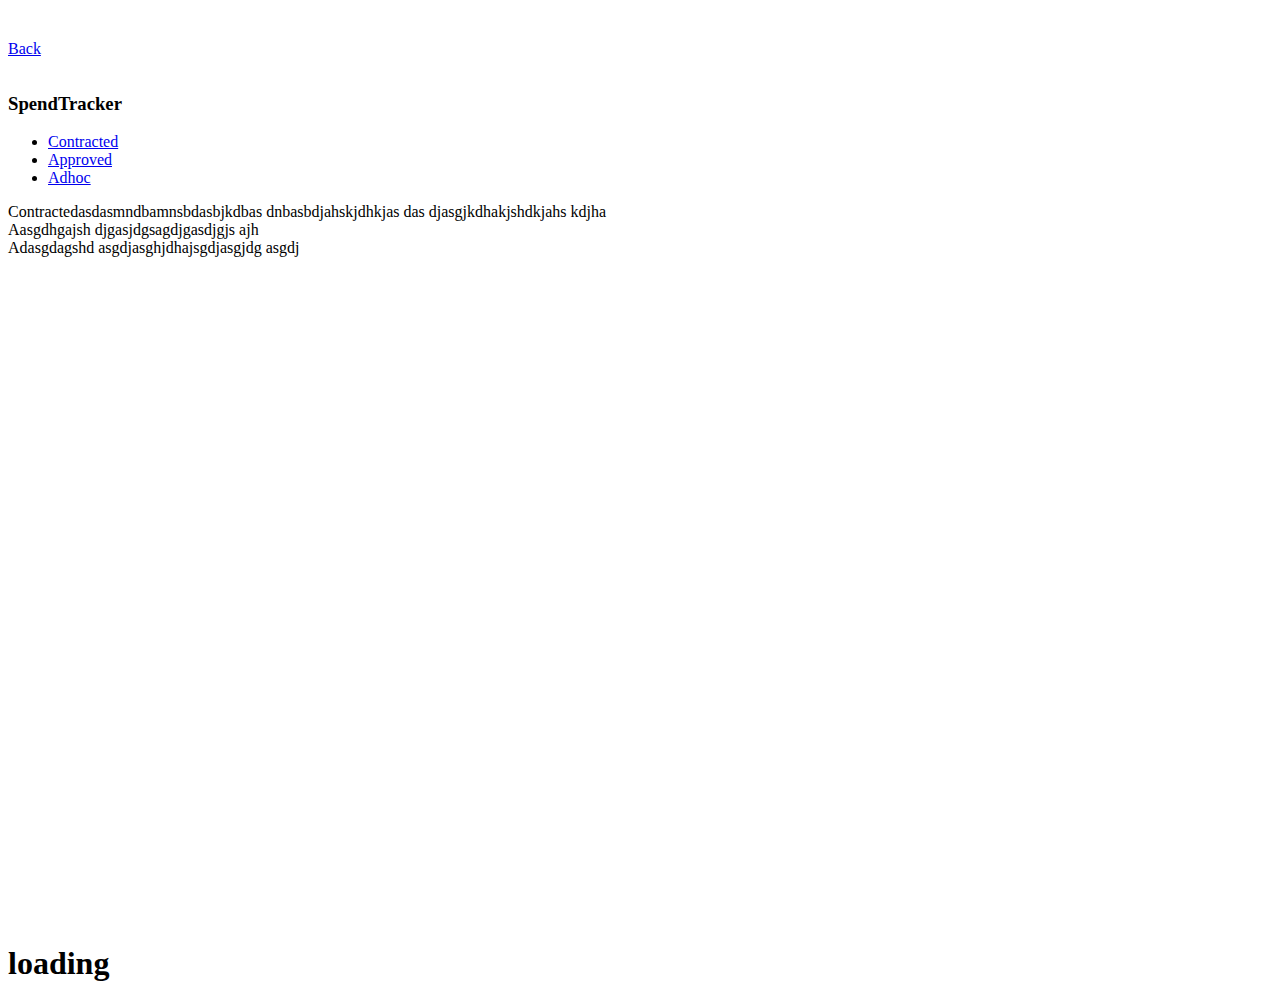
==== index - Copy.html @ c21737e9 "Transition Fist commit" ====
<!DOCTYPE html>
<html>
<head>
  <meta charset="utf-8">
  <meta name="viewport" content="initial-scale=1.0, user-scalable=no">
  <meta name="apple-mobile-web-app-capable" content="yes">
  <meta name="apple-mobile-web-app-status-bar-style" content="black">
  <title></title>
  
  
  
  <link rel="stylesheet" href="https://d10ajoocuyu32n.cloudfront.net/mobile/1.3.1/jquery.mobile-1.3.1.min.css">
  
  <!-- Extra Codiqa features -->
  <link rel="stylesheet" href="css/codiqa.ext.css">
  <link rel="stylesheet" type="text/css" href="css/jquery-ui.css" />
  
  <!-- jQuery and jQuery Mobile -->
  <script src="js/jquery-1.9.1.min.js"></script>
  <script src="js/jquery.mobile-1.3.1.min.js"></script>
  <script src="js/jquery-ui-1.10.3.custom.js"></script>

  <!-- Extra Codiqa features -->
  <script src="js/codiqa.ext.js"></script>
   
</head>
<body>
<!-- Home -->
<div data-role="page" id="page1">
    <div data-theme="a" data-role="header">
        <a data-role="button" href="#page1" data-icon="refresh" data-iconpos="left"
        class="ui-btn-right">
        </a>
        <a data-role="button" href="#page1" data-icon="refresh" data-iconpos="left"
        class="ui-btn-right">
        </a>
        <a id="btnBack" data-role="button" href="#page1" data-icon="arrow-l" data-iconpos="left"
        class="ui-btn-left">
            Back
        </a>
        <h3>
            SpendTracker
        </h3>
        <div data-role="navbar" data-iconpos="top" id="navbar">
            <ul>
                <li>
                    <a href="#" data-transition="fade" data-theme="" data-icon="" class="my-navbarbtn" id="n_contracted">
                        Contracted
                    </a>
                </li>
                <li>
                    <a href="#" data-transition="fade" data-theme="" data-icon="" class="my-navbarbtn" id="n_approved">
                        Approved
                    </a>
                </li>
                <li>
                    <a href="#" data-transition="fade" data-theme="" data-icon="" class="my-navbarbtn" id="n_adhoc">
                        Adhoc
                    </a>
                </li>
            </ul>
        </div>
        <div id='contracted'>Contractedasdasmndbamnsbdasbjkdbas dnbasbdjahskjdhkjas das djasgjkdhakjshdkjahs kdjha</div>
        <div id='approved'>Aasgdhgajsh djgasjdgsagdjgasdjgjs ajh</div>
        <div id='adhoc'>Adasgdagshd asgdjasghjdhajsgdjasgjdg asgdj</div>
        <script type="text/javascript">
        function hideAll () {
          $('#contracted').hide();
          $('#approved').hide();
          $('#adhoc').hide();
          // body...
        }
        $('.my-navbarbtn').click(function(){
          hideAll();
          var res= '#'+$(this).attr('id'); 
          var a = res.substring(3);
          $('#'+a).show();
          
          // $('#n_'+a).addClass('ui-btn-active');
          // alert($('#n_'+a).attr('class'));
          // $('#'+a).hide();
        })
        </script>
</body>
</html>
---- css/codiqa.ext.css ----
/* Put your custom CSS here */
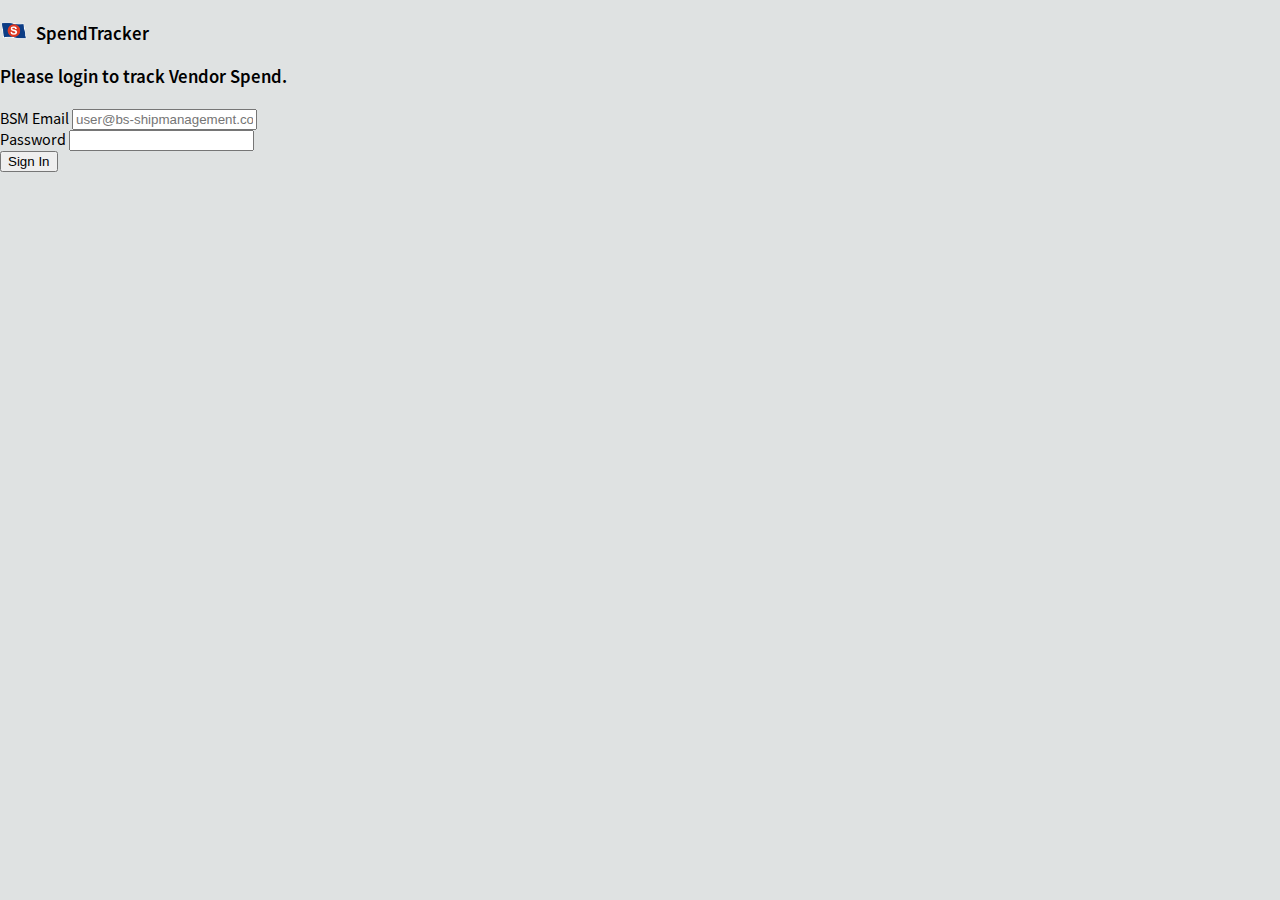
==== commit d8172d1b: "UI changes" ====
--- a/index - Copy.html
+++ b/index - Copy.html
@@ -6,80 +6,118 @@
   <meta name="apple-mobile-web-app-capable" content="yes">
   <meta name="apple-mobile-web-app-status-bar-style" content="black">
   <title></title>
+
+  <link rel="apple-touch-icon" href="apple-touch-icon.png"/>
+  <link rel="apple-touch-icon-precomposed" href="apple-touch-icon.png"/>
   
+  <link rel="stylesheet" href="css/topcoat/css/topcoat-mobile-light.css">
   
-  
-  <link rel="stylesheet" href="https://d10ajoocuyu32n.cloudfront.net/mobile/1.3.1/jquery.mobile-1.3.1.min.css">
+  <!-- <link rel="stylesheet" type="text/css" href="css/jquery-ui.css" />
+  <link rel="stylesheet" href="css/jquery.mobile-1.3.1.min.css"> -->
   
   <!-- Extra Codiqa features -->
-  <link rel="stylesheet" href="css/codiqa.ext.css">
-  <link rel="stylesheet" type="text/css" href="css/jquery-ui.css" />
+  <link rel="stylesheet" href="css/codiqa.ext.css">  
   
   <!-- jQuery and jQuery Mobile -->
   <script src="js/jquery-1.9.1.min.js"></script>
-  <script src="js/jquery.mobile-1.3.1.min.js"></script>
-  <script src="js/jquery-ui-1.10.3.custom.js"></script>
+  <!-- <script src="js/jquery.mobile-1.3.1.min.js"></script>
+  <script src="js/jquery-ui-1.10.3.custom.js"></script> -->
 
   <!-- Extra Codiqa features -->
   <script src="js/codiqa.ext.js"></script>
-   
+
 </head>
 <body>
-<!-- Home -->
-<div data-role="page" id="page1">
+  <!-- Home -->
+  <div data-role="page" id="page1">
     <div data-theme="a" data-role="header">
-        <a data-role="button" href="#page1" data-icon="refresh" data-iconpos="left"
-        class="ui-btn-right">
+        <!-- <a data-role="button" href="#" data-icon="refresh" data-iconpos="left"
+        class="ui-btn-right">Refersh
+      </a> -->
+      <a data-role="button" href="javascript:current_step();" data-icon="refresh" data-iconpos="notext"
+      class="ui-btn-right">
+      </a>
+      <a id="btnBack" data-role="button" data-icon="arrow-l" data-iconpos="notext"
+      class="ui-btn-left" href="javascript:step_back();">    
+      </a>
+  <h3 style="overflow: visible;">
+    <img src='img/logo_big.png' style="height: 19px; padding-top:2px; padding-right: 5px;"/> SpendTracker
+  </h3>
+  <div data-role="navbar" data-iconpos="top" id="navbar">
+    <ul>
+      <li>
+        <a href="#" data-transition="fade" data-theme="" data-icon="" class="my-navbarbtn" id="n_contracted">
+          Contracted <div id="n_contracted_div"></div>
         </a>
-        <a data-role="button" href="#page1" data-icon="refresh" data-iconpos="left"
-        class="ui-btn-right">
+      </li>
+      <li>
+        <a href="#" data-transition="fade" data-theme="" data-icon="" class="my-navbarbtn" id="n_approved">
+          Approved <div id="n_approved_div"></div>
         </a>
-        <a id="btnBack" data-role="button" href="#page1" data-icon="arrow-l" data-iconpos="left"
-        class="ui-btn-left">
-            Back
+      </li>
+      <li>
+        <a href="#" data-transition="fade" data-theme="" data-icon="" class="my-navbarbtn" id="n_adhoc">
+          Adhoc <div id="n_adhoc_div"></div>
         </a>
-        <h3>
-            SpendTracker
-        </h3>
-        <div data-role="navbar" data-iconpos="top" id="navbar">
-            <ul>
-                <li>
-                    <a href="#" data-transition="fade" data-theme="" data-icon="" class="my-navbarbtn" id="n_contracted">
-                        Contracted
-                    </a>
-                </li>
-                <li>
-                    <a href="#" data-transition="fade" data-theme="" data-icon="" class="my-navbarbtn" id="n_approved">
-                        Approved
-                    </a>
-                </li>
-                <li>
-                    <a href="#" data-transition="fade" data-theme="" data-icon="" class="my-navbarbtn" id="n_adhoc">
-                        Adhoc
-                    </a>
-                </li>
-            </ul>
+      </li>
+    </ul>
+  </div>
+</div>
+<div id="searchbox">
+  <input type="search" name="search" id="search-basic" value="" class='txtVendor' placeholder='Vendor' />
+  <!-- <input class='txtVendor' type='search' placeholder='Search for a vendor'/> -->
+</div>
+<div data-role="content">
+  <div class='error' id='ajax_error' style="display: none;margin: 0px;font-style: italic;font-size: 14px;color: rgb(146,146,146);padding: 20px;"> 
+    Sorry, there was a temporary error. Please try again in a minute.<br/>-vidya.sagar@bs-shipmanagement.com
+  </div>
+  <div class='login'>
+    <div class='login_title'><h3>Please login to track Vendor Spend.</h3></div>
+    <form id='login_form'>
+      <div class="input-group">
+        <div class="input-row">
+          <label>BSM Email</label>
+          <input type="text" placeholder="user@bs-shipmanagement.com" id='login_email'>
         </div>
-        <div id='contracted'>Contractedasdasmndbamnsbdasbjkdbas dnbasbdjahskjdhkjas das djasgjkdhakjshdkjahs kdjha</div>
-        <div id='approved'>Aasgdhgajsh djgasjdgsagdjgasdjgjs ajh</div>
-        <div id='adhoc'>Adasgdagshd asgdjasghjdhajsgdjasgjdg asgdj</div>
-        <script type="text/javascript">
-        function hideAll () {
-          $('#contracted').hide();
-          $('#approved').hide();
-          $('#adhoc').hide();
-          // body...
-        }
-        $('.my-navbarbtn').click(function(){
-          hideAll();
-          var res= '#'+$(this).attr('id'); 
-          var a = res.substring(3);
-          $('#'+a).show();
-          
-          // $('#n_'+a).addClass('ui-btn-active');
-          // alert($('#n_'+a).attr('class'));
-          // $('#'+a).hide();
-        })
-        </script>
+        <div class="input-row">
+          <label>Password</label>
+          <input type="password" id='login_password'>
+        </div>
+      </div>
+      <!-- <a class="button-main button-block" id='login_submit'>Sign In</a> -->
+      <input type="submit" value="Sign In" id='login_submit'/>
+    </form>
+  </div>
+  <div id="index_content" style="display: block;"></div>
+  <div id='view_title'></div>
+  <div id='contracted' class="my-navbar-content"></div>
+  <div id='approved' class="my-navbar-content"></div>
+  <div id='adhoc' class="my-navbar-content"></div>
+  <div id='vendor-invoices' class="my-navbar-content"></div>
+  <div id='searched-vendor' class="my-navbar-content"></div>
+  <div id='vendor-turnover-report' class="my-navbar-content"></div>
+</div>
+<div class='spinner_index'>
+  <img src="img/spinner.gif" width="20px" height="20px" style="display:block;margin:auto;"/>
+</div>
+</div>
+  <form id="invisible_form" 
+action="https://www.getvesseltracker.com/sdc_vendor_spend_dev/pdf_export/examples/vendor_turnover_report.php" method="post" target="_blank">
+<input id="new_window_parameter_year" name="parameter_year" type="hidden" value="default">
+<input id="new_window_parameter_sdcCode" name="parameter_sdcCode" type="hidden" value="default">
+<input id="new_window_parameter_ownerid" name="parameter_ownerid" type="hidden" value="default">
+<input id="new_window_parameter_vesselobjectid" name="parameter_vesselobjectid" type="hidden" value="default">
+<input id="new_window_parameter_fromdate" name="parameter_fromdate" type="hidden" value="default">
+<input id="new_window_parameter_todate" name="parameter_todate" type="hidden" value="default">
+</form>
+<script type="text/javascript" src="phonegap.js"></script>
+<script type="text/javascript" src="js/index.js"></script>
+<script type="text/javascript" src="PushNotification.js"></script>
+<script type="text/javascript" src="device.js"></script>
+<script src="js/jstorage.js"></script>
+
+<script type="text/javascript">
+  app.initialize();
+</script>
 </body>
 </html>
--- a/css/topcoat/css/topcoat-mobile-light.css
+++ b/css/topcoat/css/topcoat-mobile-light.css
@@ -0,0 +1,3837 @@
+/**
+*
+* Copyright 2012 Adobe Systems Inc.;
+*
+* Licensed under the Apache License, Version 2.0 (the "License");
+* you may not use this file except in compliance with the License.
+* You may obtain a copy of the License at
+*
+* http://www.apache.org/licenses/LICENSE-2.0
+*
+* Unless required by applicable law or agreed to in writing, software
+* distributed under the License is distributed on an "AS IS" BASIS,
+* WITHOUT WARRANTIES OR CONDITIONS OF ANY KIND, either express or implied.
+* See the License for the specific language governing permissions and
+* limitations under the License.
+*
+*/
+
+.button-bar {
+  display: table;
+  table-layout: fixed;
+  white-space: nowrap;
+  margin: 0;
+  padding: 0;
+}
+
+.button-bar__item {
+  display: table-cell;
+  width: auto;
+  border-radius: 0;
+}
+
+.button-bar__item > input {
+  position: absolute;
+  overflow: hidden;
+  padding: 0;
+  border: 0;
+  opacity: 0.001;
+  z-index: 1;
+  vertical-align: top;
+  outline: none;
+}
+
+.button-bar__button {
+  border-radius: inherit;
+}
+
+.button-bar__item:disabled {
+  opacity: 0.3;
+  cursor: default;
+  pointer-events: none;
+}
+
+/**
+*
+* Copyright 2012 Adobe Systems Inc.;
+*
+* Licensed under the Apache License, Version 2.0 (the "License");
+* you may not use this file except in compliance with the License.
+* You may obtain a copy of the License at
+*
+* http://www.apache.org/licenses/LICENSE-2.0
+*
+* Unless required by applicable law or agreed to in writing, software
+* distributed under the License is distributed on an "AS IS" BASIS,
+* WITHOUT WARRANTIES OR CONDITIONS OF ANY KIND, either express or implied.
+* See the License for the specific language governing permissions and
+* limitations under the License.
+*
+*/
+
+/**
+*
+* Copyright 2012 Adobe Systems Inc.;
+*
+* Licensed under the Apache License, Version 2.0 (the "License");
+* you may not use this file except in compliance with the License.
+* You may obtain a copy of the License at
+*
+* http://www.apache.org/licenses/LICENSE-2.0
+*
+* Unless required by applicable law or agreed to in writing, software
+* distributed under the License is distributed on an "AS IS" BASIS,
+* WITHOUT WARRANTIES OR CONDITIONS OF ANY KIND, either express or implied.
+* See the License for the specific language governing permissions and
+* limitations under the License.
+*
+*/
+
+/**
+*
+* Copyright 2012 Adobe Systems Inc.;
+*
+* Licensed under the Apache License, Version 2.0 (the "License");
+* you may not use this file except in compliance with the License.
+* You may obtain a copy of the License at
+*
+* http://www.apache.org/licenses/LICENSE-2.0
+*
+* Unless required by applicable law or agreed to in writing, software
+* distributed under the License is distributed on an "AS IS" BASIS,
+* WITHOUT WARRANTIES OR CONDITIONS OF ANY KIND, either express or implied.
+* See the License for the specific language governing permissions and
+* limitations under the License.
+*
+*/
+
+.button,
+.topcoat-button,
+.topcoat-button--quiet,
+.topcoat-button--large,
+.topcoat-button--large--quiet,
+.topcoat-button--cta,
+.topcoat-button--large--cta,
+.topcoat-button-bar__button,
+.topcoat-button-bar__button--large {
+  position: relative;
+  display: inline-block;
+  vertical-align: top;
+  -moz-box-sizing: border-box;
+  box-sizing: border-box;
+  background-clip: padding-box;
+  padding: 0;
+  margin: 0;
+  font: inherit;
+  color: inherit;
+  background: transparent;
+  border: none;
+  cursor: default;
+  -webkit-user-select: none;
+  -moz-user-select: none;
+  -ms-user-select: none;
+  user-select: none;
+  text-overflow: ellipsis;
+  white-space: nowrap;
+  overflow: hidden;
+  text-decoration: none;
+}
+
+.button--quiet {
+  background: transparent;
+  border: 1px solid transparent;
+  box-shadow: none;
+}
+
+.button--disabled,
+.topcoat-button:disabled,
+.topcoat-button--quiet:disabled,
+.topcoat-button--large:disabled,
+.topcoat-button--large--quiet:disabled,
+.topcoat-button--cta:disabled,
+.topcoat-button--large--cta:disabled,
+.topcoat-button-bar__button:disabled,
+.topcoat-button-bar__button--large:disabled {
+  opacity: 0.3;
+  cursor: default;
+  pointer-events: none;
+}
+
+.topcoat-button,
+.topcoat-button--quiet,
+.topcoat-button--large,
+.topcoat-button--large--quiet,
+.topcoat-button--cta,
+.topcoat-button--large--cta,
+.topcoat-button-bar__button,
+.topcoat-button-bar__button--large {
+  padding: 0 1.25rem;
+  font-size: 16px;
+  line-height: 3rem;
+  letter-spacing: 1px;
+  color: #454545;
+  text-shadow: 0 1px #fff;
+  vertical-align: top;
+  background-color: #e5e9e8;
+  box-shadow: inset 0 1px #fff;
+  border: 1px solid #9daca9;
+  border-radius: 6px;
+}
+
+.topcoat-button:hover,
+.topcoat-button--quiet:hover,
+.topcoat-button--large:hover,
+.topcoat-button--large--quiet:hover,
+.topcoat-button-bar__button:hover,
+.topcoat-button-bar__button--large:hover {
+  background-color: #eff1f1;
+}
+
+.topcoat-button:focus,
+.topcoat-button--quiet:focus,
+.topcoat-button--quiet:hover:focus,
+.topcoat-button--large:focus,
+.topcoat-button--large--quiet:focus,
+.topcoat-button--large--quiet:hover:focus,
+.topcoat-button--cta:focus,
+.topcoat-button--large--cta:focus,
+.topcoat-button-bar__button:focus,
+.topcoat-button-bar__button--large:focus {
+  border: 1px solid #0036ff;
+  box-shadow: inset 0 1px rgba(255,255,255,0.36), 0 0 0 2px #6fb5f1;
+  outline: 0;
+}
+
+.topcoat-button:active,
+.topcoat-button--large:active,
+.topcoat-button-bar__button:active,
+.topcoat-button-bar__button--large:active,
+:checked + .topcoat-button-bar__button {
+  border: 1px solid #9daca9;
+  background-color: #d2d6d6;
+  box-shadow: inset 0 1px rgba(0,0,0,0.1);
+}
+
+.topcoat-button--quiet {
+  background: transparent;
+  border: 1px solid transparent;
+  box-shadow: none;
+}
+
+.topcoat-button--quiet:hover,
+.topcoat-button--large--quiet:hover {
+  text-shadow: 0 1px #fff;
+  border: 1px solid #9daca9;
+  box-shadow: inset 0 1px #fff;
+}
+
+.topcoat-button--quiet:active,
+.topcoat-button--quiet:focus:active,
+.topcoat-button--large--quiet:active,
+.topcoat-button--large--quiet:focus:active {
+  color: #454545;
+  text-shadow: 0 1px #fff;
+  background-color: #d2d6d6;
+  border: 1px solid #9daca9;
+  box-shadow: inset 0 1px rgba(0,0,0,0.1);
+}
+
+.topcoat-button--large,
+.topcoat-button--large--quiet,
+.topcoat-button-bar__button--large {
+  font-size: 1.3rem;
+  font-weight: 400;
+  line-height: 4.375rem;
+  padding: 0 1.25rem;
+}
+
+.topcoat-button--large--quiet {
+  background: transparent;
+  border: 1px solid transparent;
+  box-shadow: none;
+}
+
+.topcoat-button--cta,
+.topcoat-button--large--cta {
+  border: 1px solid #134f7f;
+  background-color: #288edf;
+  box-shadow: inset 0 1px rgba(255,255,255,0.36);
+  color: #fff;
+  font-weight: 500;
+  text-shadow: 0 -1px rgba(0,0,0,0.36);
+}
+
+.topcoat-button--cta:hover,
+.topcoat-button--large--cta:hover {
+  background-color: #4ca1e4;
+}
+
+.topcoat-button--cta:active,
+.topcoat-button--large--cta:active {
+  background-color: #1e7dc8;
+  box-shadow: inset 0 1px rgba(0,0,0,0.12);
+}
+
+.topcoat-button--large--cta {
+  font-size: 1.3rem;
+  font-weight: 400;
+  line-height: 4.375rem;
+  padding: 0 1.25rem;
+}
+
+.button-bar,
+.topcoat-button-bar {
+  display: table;
+  table-layout: fixed;
+  white-space: nowrap;
+  margin: 0;
+  padding: 0;
+}
+
+.button-bar__item,
+.topcoat-button-bar__item {
+  display: table-cell;
+  width: auto;
+  border-radius: 0;
+}
+
+.button-bar__item > input,
+.topcoat-button-bar__item > input {
+  position: absolute;
+  overflow: hidden;
+  padding: 0;
+  border: 0;
+  opacity: 0.001;
+  z-index: 1;
+  vertical-align: top;
+  outline: none;
+}
+
+.button-bar__button {
+  border-radius: inherit;
+}
+
+.button-bar__item:disabled {
+  opacity: 0.3;
+  cursor: default;
+  pointer-events: none;
+}
+
+/* topdoc
+  name: Button Bar
+  description: Component of grouped buttons
+  modifiers:
+    :disabled: Disabled state
+  markup:
+    <div class="topcoat-button-bar">
+      <div class="topcoat-button-bar__item">
+        <button class="topcoat-button-bar__button">One</button>
+      </div>
+      <div class="topcoat-button-bar__item">
+        <button class="topcoat-button-bar__button">Two</button>
+      </div>
+      <div class="topcoat-button-bar__item">
+        <button class="topcoat-button-bar__button">Three</button>
+      </div>
+    </div>
+  examples:
+    mobile button bar: http://codepen.io/Topcoat/pen/kdKyg
+  tags:
+    - desktop
+    - light
+    - dark
+    - mobile
+    - button
+    - group
+    - bar
+*/
+
+.topcoat-button-bar > .topcoat-button-bar__item:first-child {
+  border-top-left-radius: 6px;
+  border-bottom-left-radius: 6px;
+}
+
+.topcoat-button-bar > .topcoat-button-bar__item:last-child {
+  border-top-right-radius: 6px;
+  border-bottom-right-radius: 6px;
+}
+
+.topcoat-button-bar__item:first-child > .topcoat-button-bar__button,
+.topcoat-button-bar__item:first-child > .topcoat-button-bar__button--large {
+  border-right: none;
+}
+
+.topcoat-button-bar__item:last-child > .topcoat-button-bar__button,
+.topcoat-button-bar__item:last-child > .topcoat-button-bar__button--large {
+  border-left: none;
+}
+
+.topcoat-button-bar__button {
+  border-radius: inherit;
+}
+
+.topcoat-button-bar__button:focus,
+.topcoat-button-bar__button--large:focus {
+  z-index: 1;
+}
+
+/* topdoc
+  name: Large Button Bar
+  description: A button bar, only larger
+  modifiers:
+    :disabled: Disabled state
+  markup:
+    <div class="topcoat-button-bar">
+      <div class="topcoat-button-bar__item">
+        <button class="topcoat-button-bar__button--large">One</button>
+      </div>
+      <div class="topcoat-button-bar__item">
+        <button class="topcoat-button-bar__button--large">Two</button>
+      </div>
+      <div class="topcoat-button-bar__item">
+        <button class="topcoat-button-bar__button--large">Three</button>
+      </div>
+    </div>
+  tags:
+    - desktop
+    - light
+    - dark
+    - mobile
+    - button
+    - group
+    - bar
+    - large
+*/
+
+.topcoat-button-bar__button--large {
+  border-radius: inherit;
+}
+
+/**
+*
+* Copyright 2012 Adobe Systems Inc.;
+*
+* Licensed under the Apache License, Version 2.0 (the "License");
+* you may not use this file except in compliance with the License.
+* You may obtain a copy of the License at
+*
+* http://www.apache.org/licenses/LICENSE-2.0
+*
+* Unless required by applicable law or agreed to in writing, software
+* distributed under the License is distributed on an "AS IS" BASIS,
+* WITHOUT WARRANTIES OR CONDITIONS OF ANY KIND, either express or implied.
+* See the License for the specific language governing permissions and
+* limitations under the License.
+*
+*/
+
+.button {
+  position: relative;
+  display: inline-block;
+  vertical-align: top;
+  -moz-box-sizing: border-box;
+  box-sizing: border-box;
+  background-clip: padding-box;
+  padding: 0;
+  margin: 0;
+  font: inherit;
+  color: inherit;
+  background: transparent;
+  border: none;
+  cursor: default;
+  -webkit-user-select: none;
+  -moz-user-select: none;
+  -ms-user-select: none;
+  user-select: none;
+  text-overflow: ellipsis;
+  white-space: nowrap;
+  overflow: hidden;
+  text-decoration: none;
+}
+
+.button--quiet {
+  background: transparent;
+  border: 1px solid transparent;
+  box-shadow: none;
+}
+
+.button--disabled {
+  opacity: 0.3;
+  cursor: default;
+  pointer-events: none;
+}
+
+/**
+*
+* Copyright 2012 Adobe Systems Inc.;
+*
+* Licensed under the Apache License, Version 2.0 (the "License");
+* you may not use this file except in compliance with the License.
+* You may obtain a copy of the License at
+*
+* http://www.apache.org/licenses/LICENSE-2.0
+*
+* Unless required by applicable law or agreed to in writing, software
+* distributed under the License is distributed on an "AS IS" BASIS,
+* WITHOUT WARRANTIES OR CONDITIONS OF ANY KIND, either express or implied.
+* See the License for the specific language governing permissions and
+* limitations under the License.
+*
+*/
+
+/**
+*
+* Copyright 2012 Adobe Systems Inc.;
+*
+* Licensed under the Apache License, Version 2.0 (the "License");
+* you may not use this file except in compliance with the License.
+* You may obtain a copy of the License at
+*
+* http://www.apache.org/licenses/LICENSE-2.0
+*
+* Unless required by applicable law or agreed to in writing, software
+* distributed under the License is distributed on an "AS IS" BASIS,
+* WITHOUT WARRANTIES OR CONDITIONS OF ANY KIND, either express or implied.
+* See the License for the specific language governing permissions and
+* limitations under the License.
+*
+*/
+
+/**
+*
+* Copyright 2012 Adobe Systems Inc.;
+*
+* Licensed under the Apache License, Version 2.0 (the "License");
+* you may not use this file except in compliance with the License.
+* You may obtain a copy of the License at
+*
+* http://www.apache.org/licenses/LICENSE-2.0
+*
+* Unless required by applicable law or agreed to in writing, software
+* distributed under the License is distributed on an "AS IS" BASIS,
+* WITHOUT WARRANTIES OR CONDITIONS OF ANY KIND, either express or implied.
+* See the License for the specific language governing permissions and
+* limitations under the License.
+*
+*/
+
+.button,
+.topcoat-button,
+.topcoat-button--quiet,
+.topcoat-button--large,
+.topcoat-button--large--quiet,
+.topcoat-button--cta,
+.topcoat-button--large--cta {
+  position: relative;
+  display: inline-block;
+  vertical-align: top;
+  -moz-box-sizing: border-box;
+  box-sizing: border-box;
+  background-clip: padding-box;
+  padding: 0;
+  margin: 0;
+  font: inherit;
+  color: inherit;
+  background: transparent;
+  border: none;
+  cursor: default;
+  -webkit-user-select: none;
+  -moz-user-select: none;
+  -ms-user-select: none;
+  user-select: none;
+  text-overflow: ellipsis;
+  white-space: nowrap;
+  overflow: hidden;
+  text-decoration: none;
+}
+
+.button--quiet {
+  background: transparent;
+  border: 1px solid transparent;
+  box-shadow: none;
+}
+
+.button--disabled,
+.topcoat-button:disabled,
+.topcoat-button--quiet:disabled,
+.topcoat-button--large:disabled,
+.topcoat-button--large--quiet:disabled,
+.topcoat-button--cta:disabled,
+.topcoat-button--large--cta:disabled {
+  opacity: 0.3;
+  cursor: default;
+  pointer-events: none;
+}
+
+/* topdoc
+  name: Button
+  description: A simple button
+  modifiers:
+    :active: Active state
+    :disabled: Disabled state
+    :hover: Hover state
+    :focus: Focused
+  markup:
+    <button class="topcoat-button">Button</button>
+    <button class="topcoat-button" disabled>Button</button>
+  examples:
+    mobile button: http://codepen.io/Topcoat/pen/DpKtf
+  tags:
+    - desktop
+    - light
+    - mobile
+    - button
+*/
+
+.topcoat-button,
+.topcoat-button--quiet,
+.topcoat-button--large,
+.topcoat-button--large--quiet,
+.topcoat-button--cta,
+.topcoat-button--large--cta {
+  padding: 0 1.25rem;
+  font-size: 16px;
+  line-height: 3rem;
+  letter-spacing: 1px;
+  color: #454545;
+  text-shadow: 0 1px #fff;
+  vertical-align: top;
+  background-color: #e5e9e8;
+  box-shadow: inset 0 1px #fff;
+  border: 1px solid #9daca9;
+  border-radius: 6px;
+}
+
+.topcoat-button:hover,
+.topcoat-button--quiet:hover,
+.topcoat-button--large:hover,
+.topcoat-button--large--quiet:hover {
+  background-color: #eff1f1;
+}
+
+.topcoat-button:focus,
+.topcoat-button--quiet:focus,
+.topcoat-button--quiet:hover:focus,
+.topcoat-button--large:focus,
+.topcoat-button--large--quiet:focus,
+.topcoat-button--large--quiet:hover:focus,
+.topcoat-button--cta:focus,
+.topcoat-button--large--cta:focus {
+  border: 1px solid #0036ff;
+  box-shadow: inset 0 1px rgba(255,255,255,0.36), 0 0 0 2px #6fb5f1;
+  outline: 0;
+}
+
+.topcoat-button:active,
+.topcoat-button--large:active {
+  border: 1px solid #9daca9;
+  background-color: #d2d6d6;
+  box-shadow: inset 0 1px rgba(0,0,0,0.1);
+}
+
+/* topdoc
+  name: Quiet Button
+  description: A simple, yet quiet button
+  modifiers:
+    :active: Quiet button active state
+    :disabled: Disabled state
+    :hover: Hover state
+    :focus: Focused
+  markup:
+    <button class="topcoat-button--quiet">Button</button>
+    <button class="topcoat-button--quiet" disabled>Button</button>
+  tags:
+    - desktop
+    - light
+    - mobile
+    - button
+    - quiet
+*/
+
+.topcoat-button--quiet {
+  background: transparent;
+  border: 1px solid transparent;
+  box-shadow: none;
+}
+
+.topcoat-button--quiet:hover,
+.topcoat-button--large--quiet:hover {
+  text-shadow: 0 1px #fff;
+  border: 1px solid #9daca9;
+  box-shadow: inset 0 1px #fff;
+}
+
+.topcoat-button--quiet:active,
+.topcoat-button--quiet:focus:active,
+.topcoat-button--large--quiet:active,
+.topcoat-button--large--quiet:focus:active {
+  color: #454545;
+  text-shadow: 0 1px #fff;
+  background-color: #d2d6d6;
+  border: 1px solid #9daca9;
+  box-shadow: inset 0 1px rgba(0,0,0,0.1);
+}
+
+/* topdoc
+  name: Large Button
+  description: A big ol button
+  modifiers:
+    :active: Active state
+    :disabled: Disabled state
+    :hover: Hover state
+    :focus: Focused
+  markup:
+    <button class="topcoat-button--large" >Button</button>
+    <button class="topcoat-button--large" disabled>Button</button>
+  tags:
+    - desktop
+    - light
+    - mobile
+    - button
+    - large
+*/
+
+.topcoat-button--large,
+.topcoat-button--large--quiet {
+  font-size: 1.3rem;
+  font-weight: 400;
+  line-height: 4.375rem;
+  padding: 0 1.25rem;
+}
+
+/* topdoc
+  name: Large Quiet Button
+  description: A large, yet quiet button
+  modifiers:
+    :active: Active state
+    :disabled: Disabled state
+    :hover: Hover state
+    :focus: Focused
+  markup:
+    <button class="topcoat-button--large--quiet" >Button</button>
+    <button class="topcoat-button--large--quiet" disabled>Button</button>
+  tags:
+    - desktop
+    - light
+    - mobile
+    - button
+    - large
+    - quiet
+*/
+
+.topcoat-button--large--quiet {
+  background: transparent;
+  border: 1px solid transparent;
+  box-shadow: none;
+}
+
+/* topdoc
+  name: Call To Action Button
+  description: A CALL TO ARMS, er, ACTION!
+  modifiers:
+    :active: Active state
+    :disabled: Disabled state
+    :hover: Hover state
+    :focus: Focused
+  markup:
+    <button class="topcoat-button--cta" >Button</button>
+    <button class="topcoat-button--cta" disabled>Button</button>
+  tags:
+    - desktop
+    - light
+    - mobile
+    - button
+    - call to action
+*/
+
+.topcoat-button--cta,
+.topcoat-button--large--cta {
+  border: 1px solid #134f7f;
+  background-color: #288edf;
+  box-shadow: inset 0 1px rgba(255,255,255,0.36);
+  color: #fff;
+  font-weight: 500;
+  text-shadow: 0 -1px rgba(0,0,0,0.36);
+}
+
+.topcoat-button--cta:hover,
+.topcoat-button--large--cta:hover {
+  background-color: #4ca1e4;
+}
+
+.topcoat-button--cta:active,
+.topcoat-button--large--cta:active {
+  background-color: #1e7dc8;
+  box-shadow: inset 0 1px rgba(0,0,0,0.12);
+}
+
+/* topdoc
+  name: Large Call To Action Button
+  description: Like call to action, but bigger
+  modifiers:
+    :active: Active state
+    :disabled: Disabled state
+    :hover: Hover state
+    :focus: Focused
+  markup:
+    <button class="topcoat-button--large--cta" >Button</button>
+    <button class="topcoat-button--large--cta" disabled>Button</button>
+  tags:
+    - desktop
+    - light
+    - mobile
+    - button
+    - large
+    - call to action
+*/
+
+.topcoat-button--large--cta {
+  font-size: 1.3rem;
+  font-weight: 400;
+  line-height: 4.375rem;
+  padding: 0 1.25rem;
+}
+
+/**
+*
+* Copyright 2012 Adobe Systems Inc.;
+*
+* Licensed under the Apache License, Version 2.0 (the "License");
+* you may not use this file except in compliance with the License.
+* You may obtain a copy of the License at
+*
+* http://www.apache.org/licenses/LICENSE-2.0
+*
+* Unless required by applicable law or agreed to in writing, software
+* distributed under the License is distributed on an "AS IS" BASIS,
+* WITHOUT WARRANTIES OR CONDITIONS OF ANY KIND, either express or implied.
+* See the License for the specific language governing permissions and
+* limitations under the License.
+*
+*/
+
+input[type="checkbox"] {
+  position: absolute;
+  overflow: hidden;
+  padding: 0;
+  border: 0;
+  opacity: 0.001;
+  z-index: 1;
+  vertical-align: top;
+  outline: none;
+}
+
+.checkbox {
+  -moz-box-sizing: border-box;
+  box-sizing: border-box;
+  background-clip: padding-box;
+  position: relative;
+  display: inline-block;
+  vertical-align: top;
+  cursor: default;
+  -webkit-user-select: none;
+  -moz-user-select: none;
+  -ms-user-select: none;
+  user-select: none;
+}
+
+.checkbox__label {
+  position: relative;
+  display: inline-block;
+  vertical-align: top;
+  cursor: default;
+  -webkit-user-select: none;
+  -moz-user-select: none;
+  -ms-user-select: none;
+  user-select: none;
+}
+
+.checkbox--disabled {
+  opacity: 0.3;
+  cursor: default;
+  pointer-events: none;
+}
+
+.checkbox:before,
+.checkbox:after {
+  content: '';
+  position: absolute;
+}
+
+.checkbox:before {
+  -moz-box-sizing: border-box;
+  box-sizing: border-box;
+  background-clip: padding-box;
+}
+
+/**
+*
+* Copyright 2012 Adobe Systems Inc.;
+*
+* Licensed under the Apache License, Version 2.0 (the "License");
+* you may not use this file except in compliance with the License.
+* You may obtain a copy of the License at
+*
+* http://www.apache.org/licenses/LICENSE-2.0
+*
+* Unless required by applicable law or agreed to in writing, software
+* distributed under the License is distributed on an "AS IS" BASIS,
+* WITHOUT WARRANTIES OR CONDITIONS OF ANY KIND, either express or implied.
+* See the License for the specific language governing permissions and
+* limitations under the License.
+*
+*/
+
+/**
+*
+* Copyright 2012 Adobe Systems Inc.;
+*
+* Licensed under the Apache License, Version 2.0 (the "License");
+* you may not use this file except in compliance with the License.
+* You may obtain a copy of the License at
+*
+* http://www.apache.org/licenses/LICENSE-2.0
+*
+* Unless required by applicable law or agreed to in writing, software
+* distributed under the License is distributed on an "AS IS" BASIS,
+* WITHOUT WARRANTIES OR CONDITIONS OF ANY KIND, either express or implied.
+* See the License for the specific language governing permissions and
+* limitations under the License.
+*
+*/
+
+/**
+*
+* Copyright 2012 Adobe Systems Inc.;
+*
+* Licensed under the Apache License, Version 2.0 (the "License");
+* you may not use this file except in compliance with the License.
+* You may obtain a copy of the License at
+*
+* http://www.apache.org/licenses/LICENSE-2.0
+*
+* Unless required by applicable law or agreed to in writing, software
+* distributed under the License is distributed on an "AS IS" BASIS,
+* WITHOUT WARRANTIES OR CONDITIONS OF ANY KIND, either express or implied.
+* See the License for the specific language governing permissions and
+* limitations under the License.
+*
+*/
+
+input[type="checkbox"] {
+  position: absolute;
+  overflow: hidden;
+  padding: 0;
+  border: 0;
+  opacity: 0.001;
+  z-index: 1;
+  vertical-align: top;
+  outline: none;
+}
+
+.checkbox,
+.topcoat-checkbox__checkmark {
+  -moz-box-sizing: border-box;
+  box-sizing: border-box;
+  background-clip: padding-box;
+  position: relative;
+  display: inline-block;
+  vertical-align: top;
+  cursor: default;
+  -webkit-user-select: none;
+  -moz-user-select: none;
+  -ms-user-select: none;
+  user-select: none;
+}
+
+.checkbox__label,
+.topcoat-checkbox {
+  position: relative;
+  display: inline-block;
+  vertical-align: top;
+  cursor: default;
+  -webkit-user-select: none;
+  -moz-user-select: none;
+  -ms-user-select: none;
+  user-select: none;
+}
+
+.checkbox--disabled,
+input[type="checkbox"]:disabled + .topcoat-checkbox__checkmark {
+  opacity: 0.3;
+  cursor: default;
+  pointer-events: none;
+}
+
+.checkbox:before,
+.checkbox:after,
+.topcoat-checkbox__checkmark:before,
+.topcoat-checkbox__checkmark:after {
+  content: '';
+  position: absolute;
+}
+
+.checkbox:before,
+.topcoat-checkbox__checkmark:before {
+  -moz-box-sizing: border-box;
+  box-sizing: border-box;
+  background-clip: padding-box;
+}
+
+/* topdoc
+  name: Checkbox
+  description: Default skin for Topcoat checkbox
+  modifiers:
+    :focus: Focus state
+    :disabled: Disabled state
+  markup:
+    <label class="topcoat-checkbox">
+      <input type="checkbox">
+      <div class="topcoat-checkbox__checkmark"></div>
+      Default
+    </label>
+    <br>
+    <br>
+    <label class="topcoat-checkbox">
+      <input type="checkbox" disabled>
+      <div class="topcoat-checkbox__checkmark"></div>
+      Disabled
+    </label>
+  examples:
+    mobile checkbox: http://codepen.io/Topcoat/pen/piHcs
+  tags:
+    - desktop
+    - light
+    - mobile
+    - checkbox
+*/
+
+.topcoat-checkbox__checkmark {
+  height: 2rem;
+}
+
+input[type="checkbox"] {
+  height: 2rem;
+  width: 2rem;
+  margin-top: 0;
+  margin-right: -2rem;
+  margin-bottom: -2rem;
+  margin-left: 0;
+}
+
+input[type="checkbox"]:checked + .topcoat-checkbox__checkmark:after {
+  opacity: 1;
+}
+
+.topcoat-checkbox {
+  line-height: 2rem;
+}
+
+.topcoat-checkbox__checkmark:before {
+  width: 2rem;
+  height: 2rem;
+  background: #e5e9e8;
+  border: 1px solid #9daca9;
+  border-radius: 3px;
+  box-shadow: inset 0 1px #fff;
+}
+
+.topcoat-checkbox__checkmark {
+  width: 2rem;
+  height: 2rem;
+}
+
+.topcoat-checkbox__checkmark:after {
+  top: 1px;
+  left: 2px;
+  opacity: 0;
+  width: 28px;
+  height: 11px;
+  background: transparent;
+  border: 7px solid #454545;
+  border-width: 7px;
+  border-top: none;
+  border-right: none;
+  border-radius: 2px;
+  -webkit-transform: rotate(-50deg);
+  -ms-transform: rotate(-50deg);
+  transform: rotate(-50deg);
+}
+
+input[type="checkbox"]:focus + .topcoat-checkbox__checkmark:before {
+  border: 1px solid #0036ff;
+  box-shadow: inset 0 1px rgba(255,255,255,0.36), 0 0 0 2px #6fb5f1;
+}
+
+input[type="checkbox"]:active + .topcoat-checkbox__checkmark:before {
+  border: 1px solid #9daca9;
+  background-color: #d2d6d6;
+  box-shadow: inset 0 1px rgba(0,0,0,0.1);
+}
+
+input[type="checkbox"]:disabled:active + .topcoat-checkbox__checkmark:before {
+  border: 1px solid #9daca9;
+  background: #e5e9e8;
+  box-shadow: inset 0 1px #fff;
+}
+
+/**
+*
+* Copyright 2012 Adobe Systems Inc.;
+*
+* Licensed under the Apache License, Version 2.0 (the "License");
+* you may not use this file except in compliance with the License.
+* You may obtain a copy of the License at
+*
+* http://www.apache.org/licenses/LICENSE-2.0
+*
+* Unless required by applicable law or agreed to in writing, software
+* distributed under the License is distributed on an "AS IS" BASIS,
+* WITHOUT WARRANTIES OR CONDITIONS OF ANY KIND, either express or implied.
+* See the License for the specific language governing permissions and
+* limitations under the License.
+*
+*/
+
+/**
+*
+* Copyright 2012 Adobe Systems Inc.;
+*
+* Licensed under the Apache License, Version 2.0 (the "License");
+* you may not use this file except in compliance with the License.
+* You may obtain a copy of the License at
+*
+* http://www.apache.org/licenses/LICENSE-2.0
+*
+* Unless required by applicable law or agreed to in writing, software
+* distributed under the License is distributed on an "AS IS" BASIS,
+* WITHOUT WARRANTIES OR CONDITIONS OF ANY KIND, either express or implied.
+* See the License for the specific language governing permissions and
+* limitations under the License.
+*
+*/
+
+.button,
+.topcoat-icon-button,
+.topcoat-icon-button--quiet,
+.topcoat-icon-button--large,
+.topcoat-icon-button--large--quiet {
+  position: relative;
+  display: inline-block;
+  vertical-align: top;
+  -moz-box-sizing: border-box;
+  box-sizing: border-box;
+  background-clip: padding-box;
+  padding: 0;
+  margin: 0;
+  font: inherit;
+  color: inherit;
+  background: transparent;
+  border: none;
+  cursor: default;
+  -webkit-user-select: none;
+  -moz-user-select: none;
+  -ms-user-select: none;
+  user-select: none;
+  text-overflow: ellipsis;
+  white-space: nowrap;
+  overflow: hidden;
+  text-decoration: none;
+}
+
+.button--quiet {
+  background: transparent;
+  border: 1px solid transparent;
+  box-shadow: none;
+}
+
+.button--disabled,
+.topcoat-icon-button:disabled,
+.topcoat-icon-button--quiet:disabled,
+.topcoat-icon-button--large:disabled,
+.topcoat-icon-button--large--quiet:disabled {
+  opacity: 0.3;
+  cursor: default;
+  pointer-events: none;
+}
+
+/* topdoc
+  name: Icon Button
+  description: Like button, but it has an icon.
+  modifiers:
+    :active: Active state
+    :disabled: Disabled state
+    :hover: Hover state
+    :focus: Focused
+  markup:
+    <button class="topcoat-icon-button">
+      <span class="topcoat-icon" style="background-color:#A5A7A7;"></span>
+    </button>
+    <button class="topcoat-icon-button" disabled>
+      <span class="topcoat-icon" style="background-color:#A5A7A7;"></span>
+    </button>
+  tags:
+    - desktop
+    - light
+    - mobile
+    - button
+    - icon
+*/
+
+.topcoat-icon-button,
+.topcoat-icon-button--quiet,
+.topcoat-icon-button--large,
+.topcoat-icon-button--large--quiet {
+  padding: 0 0.75rem;
+  line-height: 3rem;
+  letter-spacing: 1px;
+  color: #454545;
+  text-shadow: 0 1px #fff;
+  vertical-align: baseline;
+  background-color: #e5e9e8;
+  box-shadow: inset 0 1px #fff;
+  border: 1px solid #9daca9;
+  border-radius: 6px;
+}
+
+.topcoat-icon-button:hover,
+.topcoat-icon-button--quiet:hover,
+.topcoat-icon-button--large:hover,
+.topcoat-icon-button--large--quiet:hover {
+  background-color: #eff1f1;
+}
+
+.topcoat-icon-button:focus,
+.topcoat-icon-button--quiet:focus,
+.topcoat-icon-button--quiet:hover:focus,
+.topcoat-icon-button--large:focus,
+.topcoat-icon-button--large--quiet:focus,
+.topcoat-icon-button--large--quiet:hover:focus {
+  border: 1px solid #0036ff;
+  box-shadow: inset 0 1px rgba(255,255,255,0.36), 0 0 0 2px #6fb5f1;
+  outline: 0;
+}
+
+.topcoat-icon-button:active,
+.topcoat-icon-button--large:active {
+  border: 1px solid #9daca9;
+  background-color: #d2d6d6;
+  box-shadow: inset 0 1px rgba(0,0,0,0.1);
+}
+
+/* topdoc
+  name: Quiet Icon Button
+  description: Like quiet button, but it has an icon.
+  modifiers:
+    :active: Active state
+    :disabled: Disabled state
+    :hover: Hover state
+    :focus: Focused
+  markup:
+    <button class="topcoat-icon-button--quiet">
+      <span class="topcoat-icon" style="background-color:#A5A7A7;"></span>
+    </button>
+    <button class="topcoat-icon-button--quiet" disabled>
+      <span class="topcoat-icon" style="background-color:#A5A7A7;"></span>
+    </button>
+  tags:
+    - desktop
+    - light
+    - mobile
+    - button
+    - icon
+    - quiet
+*/
+
+.topcoat-icon-button--quiet {
+  background: transparent;
+  border: 1px solid transparent;
+  box-shadow: none;
+}
+
+.topcoat-icon-button--quiet:hover,
+.topcoat-icon-button--large--quiet:hover {
+  text-shadow: 0 1px #fff;
+  border: 1px solid #9daca9;
+  box-shadow: inset 0 1px #fff;
+}
+
+.topcoat-icon-button--quiet:active,
+.topcoat-icon-button--quiet:focus:active,
+.topcoat-icon-button--large--quiet:active,
+.topcoat-icon-button--large--quiet:focus:active {
+  color: #454545;
+  text-shadow: 0 1px #fff;
+  background-color: #d2d6d6;
+  border: 1px solid #9daca9;
+  box-shadow: inset 0 1px rgba(0,0,0,0.1);
+}
+
+/* topdoc
+  name: Large Icon Button
+  description: Like large button, but it has an icon.
+  modifiers:
+    :active: Active state
+    :disabled: Disabled state
+    :hover: Hover state
+    :focus: Focused
+  markup:
+    <button class="topcoat-icon-button--large">
+      <span class="topcoat-icon--large" style="background-color:#A5A7A7;"></span>
+    </button>
+    <button class="topcoat-icon-button--large" disabled>
+      <span class="topcoat-icon--large" style="background-color:#A5A7A7;"></span>
+    </button>
+  tags:
+    - desktop
+    - light
+    - mobile
+    - button
+    - icon
+    - large
+*/
+
+.topcoat-icon-button--large,
+.topcoat-icon-button--large--quiet {
+  width: 4.375rem;
+  height: 4.375rem;
+  line-height: 4.375rem;
+}
+
+/* topdoc
+  name: Large Quiet Icon Button
+  description: Like large button, but it has an icon and this one is quiet.
+  modifiers:
+    :active: Active state
+    :disabled: Disabled state
+    :hover: Hover state
+  markup:
+    <button class="topcoat-icon-button--large--quiet">
+      <span class="topcoat-icon--large" style="background-color:#A5A7A7;"></span>
+    </button>
+    <button class="topcoat-icon-button--large--quiet" disabled>
+      <span class="topcoat-icon--large" style="background-color:#A5A7A7;"></span>
+    </button>
+  tags:
+    - desktop
+    - light
+    - mobile
+    - button
+    - icon
+    - large
+    - quiet
+*/
+
+.topcoat-icon-button--large--quiet {
+  background: transparent;
+  border: 1px solid transparent;
+  box-shadow: none;
+}
+
+.topcoat-icon,
+.topcoat-icon--large {
+  position: relative;
+  display: inline-block;
+  vertical-align: top;
+  overflow: hidden;
+  width: 1.62rem;
+  height: 1.62rem;
+  vertical-align: middle;
+  top: -1px;
+}
+
+.topcoat-icon--large {
+  width: 2.499999998125rem;
+  height: 2.499999998125rem;
+  top: -2px;
+}
+
+/**
+*
+* Copyright 2012 Adobe Systems Inc.;
+*
+* Licensed under the Apache License, Version 2.0 (the "License");
+* you may not use this file except in compliance with the License.
+* You may obtain a copy of the License at
+*
+* http://www.apache.org/licenses/LICENSE-2.0
+*
+* Unless required by applicable law or agreed to in writing, software
+* distributed under the License is distributed on an "AS IS" BASIS,
+* WITHOUT WARRANTIES OR CONDITIONS OF ANY KIND, either express or implied.
+* See the License for the specific language governing permissions and
+* limitations under the License.
+*
+*/
+
+/**
+*
+* Copyright 2012 Adobe Systems Inc.;
+*
+* Licensed under the Apache License, Version 2.0 (the "License");
+* you may not use this file except in compliance with the License.
+* You may obtain a copy of the License at
+*
+* http://www.apache.org/licenses/LICENSE-2.0
+*
+* Unless required by applicable law or agreed to in writing, software
+* distributed under the License is distributed on an "AS IS" BASIS,
+* WITHOUT WARRANTIES OR CONDITIONS OF ANY KIND, either express or implied.
+* See the License for the specific language governing permissions and
+* limitations under the License.
+*
+*/
+
+.input {
+  padding: 0;
+  margin: 0;
+  font: inherit;
+  color: inherit;
+  background: transparent;
+  border: none;
+  -moz-box-sizing: border-box;
+  box-sizing: border-box;
+  background-clip: padding-box;
+  vertical-align: top;
+  outline: none;
+}
+
+.input:disabled {
+  opacity: 0.3;
+  cursor: default;
+  pointer-events: none;
+}
+
+/**
+*
+* Copyright 2012 Adobe Systems Inc.;
+*
+* Licensed under the Apache License, Version 2.0 (the "License");
+* you may not use this file except in compliance with the License.
+* You may obtain a copy of the License at
+*
+* http://www.apache.org/licenses/LICENSE-2.0
+*
+* Unless required by applicable law or agreed to in writing, software
+* distributed under the License is distributed on an "AS IS" BASIS,
+* WITHOUT WARRANTIES OR CONDITIONS OF ANY KIND, either express or implied.
+* See the License for the specific language governing permissions and
+* limitations under the License.
+*
+*/
+
+/**
+*
+* Copyright 2012 Adobe Systems Inc.;
+*
+* Licensed under the Apache License, Version 2.0 (the "License");
+* you may not use this file except in compliance with the License.
+* You may obtain a copy of the License at
+*
+* http://www.apache.org/licenses/LICENSE-2.0
+*
+* Unless required by applicable law or agreed to in writing, software
+* distributed under the License is distributed on an "AS IS" BASIS,
+* WITHOUT WARRANTIES OR CONDITIONS OF ANY KIND, either express or implied.
+* See the License for the specific language governing permissions and
+* limitations under the License.
+*
+*/
+
+.list {
+  padding: 0;
+  margin: 0;
+  font: inherit;
+  color: inherit;
+  background: transparent;
+  border: none;
+  cursor: default;
+  -webkit-user-select: none;
+  -moz-user-select: none;
+  -ms-user-select: none;
+  user-select: none;
+  overflow: auto;
+  -webkit-overflow-scrolling: touch;
+}
+
+.list__header {
+  margin: 0;
+}
+
+.list__container {
+  padding: 0;
+  margin: 0;
+  list-style-type: none;
+}
+
+.list__item {
+  margin: 0;
+  padding: 0;
+}
+
+/**
+*
+* Copyright 2012 Adobe Systems Inc.;
+*
+* Licensed under the Apache License, Version 2.0 (the "License");
+* you may not use this file except in compliance with the License.
+* You may obtain a copy of the License at
+*
+* http://www.apache.org/licenses/LICENSE-2.0
+*
+* Unless required by applicable law or agreed to in writing, software
+* distributed under the License is distributed on an "AS IS" BASIS,
+* WITHOUT WARRANTIES OR CONDITIONS OF ANY KIND, either express or implied.
+* See the License for the specific language governing permissions and
+* limitations under the License.
+*
+*/
+
+/**
+*
+* Copyright 2012 Adobe Systems Inc.;
+*
+* Licensed under the Apache License, Version 2.0 (the "License");
+* you may not use this file except in compliance with the License.
+* You may obtain a copy of the License at
+*
+* http://www.apache.org/licenses/LICENSE-2.0
+*
+* Unless required by applicable law or agreed to in writing, software
+* distributed under the License is distributed on an "AS IS" BASIS,
+* WITHOUT WARRANTIES OR CONDITIONS OF ANY KIND, either express or implied.
+* See the License for the specific language governing permissions and
+* limitations under the License.
+*
+*/
+
+.list,
+.topcoat-list {
+  padding: 0;
+  margin: 0;
+  font: inherit;
+  color: inherit;
+  background: transparent;
+  border: none;
+  cursor: default;
+  -webkit-user-select: none;
+  -moz-user-select: none;
+  -ms-user-select: none;
+  user-select: none;
+  overflow: auto;
+  -webkit-overflow-scrolling: touch;
+}
+
+.list__header,
+.topcoat-list__header {
+  margin: 0;
+}
+
+.list__container,
+.topcoat-list__container {
+  padding: 0;
+  margin: 0;
+  list-style-type: none;
+}
+
+.list__item,
+.topcoat-list__item {
+  margin: 0;
+  padding: 0;
+}
+
+/* topdoc
+  name: List
+  description: Topcoat default list skin
+  markup:
+    <div class="topcoat-list">
+      <h3 class="topcoat-list__header">Category</h3>
+      <ul class="topcoat-list__container">
+        <li class="topcoat-list__item">
+          Item
+        </li>
+        <li class="topcoat-list__item">
+          Item
+        </li>
+        <li class="topcoat-list__item">
+          Item
+        </li>
+      </ul>
+    </div>
+  tags:
+    - mobile
+    - list
+*/
+
+.topcoat-list {
+  border-top: 1px solid #9daca9;
+  border-bottom: 1px solid #fff;
+  background-color: #e5e9e8;
+}
+
+.topcoat-list__header {
+  padding: 4px 20px;
+  font-size: 0.9em;
+  font-weight: 400;
+  background-color: #d2d6d6;
+  color: #454545;
+  text-shadow: 0 1px 0 rgba(255,255,255,0.5);
+  border-top: 1px solid rgba(255,255,255,0.5);
+  border-bottom: 1px solid rgba(255,255,255,0.23);
+}
+
+.topcoat-list__container {
+  border-top: 1px solid #9daca9;
+  color: #454545;
+}
+
+.topcoat-list__item {
+  padding: 1.25rem;
+  border-top: 1px solid #fff;
+  border-bottom: 1px solid #9daca9;
+}
+
+.topcoat-list__item:first-child {
+  border-top: 1px solid #d6dcdb;
+}
+
+/**
+*
+* Copyright 2012 Adobe Systems Inc.;
+*
+* Licensed under the Apache License, Version 2.0 (the "License");
+* you may not use this file except in compliance with the License.
+* You may obtain a copy of the License at
+*
+* http://www.apache.org/licenses/LICENSE-2.0
+*
+* Unless required by applicable law or agreed to in writing, software
+* distributed under the License is distributed on an "AS IS" BASIS,
+* WITHOUT WARRANTIES OR CONDITIONS OF ANY KIND, either express or implied.
+* See the License for the specific language governing permissions and
+* limitations under the License.
+*
+*/
+
+/**
+*
+* Copyright 2012 Adobe Systems Inc.;
+*
+* Licensed under the Apache License, Version 2.0 (the "License");
+* you may not use this file except in compliance with the License.
+* You may obtain a copy of the License at
+*
+* http://www.apache.org/licenses/LICENSE-2.0
+*
+* Unless required by applicable law or agreed to in writing, software
+* distributed under the License is distributed on an "AS IS" BASIS,
+* WITHOUT WARRANTIES OR CONDITIONS OF ANY KIND, either express or implied.
+* See the License for the specific language governing permissions and
+* limitations under the License.
+*
+*/
+
+.navigation-bar {
+  -moz-box-sizing: border-box;
+  box-sizing: border-box;
+  background-clip: padding-box;
+  white-space: nowrap;
+  overflow: hidden;
+  word-spacing: 0;
+  padding: 0;
+  margin: 0;
+  font: inherit;
+  color: inherit;
+  background: transparent;
+  border: none;
+  cursor: default;
+  -webkit-user-select: none;
+  -moz-user-select: none;
+  -ms-user-select: none;
+  user-select: none;
+}
+
+.navigation-bar__item {
+  -moz-box-sizing: border-box;
+  box-sizing: border-box;
+  background-clip: padding-box;
+  position: relative;
+  display: inline-block;
+  vertical-align: top;
+  padding: 0;
+  margin: 0;
+  font: inherit;
+  color: inherit;
+  background: transparent;
+  border: none;
+}
+
+.navigation-bar__title {
+  padding: 0;
+  margin: 0;
+  font: inherit;
+  color: inherit;
+  background: transparent;
+  border: none;
+  text-overflow: ellipsis;
+  white-space: nowrap;
+  overflow: hidden;
+}
+
+/**
+*
+* Copyright 2012 Adobe Systems Inc.;
+*
+* Licensed under the Apache License, Version 2.0 (the "License");
+* you may not use this file except in compliance with the License.
+* You may obtain a copy of the License at
+*
+* http://www.apache.org/licenses/LICENSE-2.0
+*
+* Unless required by applicable law or agreed to in writing, software
+* distributed under the License is distributed on an "AS IS" BASIS,
+* WITHOUT WARRANTIES OR CONDITIONS OF ANY KIND, either express or implied.
+* See the License for the specific language governing permissions and
+* limitations under the License.
+*
+*/
+
+/**
+*
+* Copyright 2012 Adobe Systems Inc.;
+*
+* Licensed under the Apache License, Version 2.0 (the "License");
+* you may not use this file except in compliance with the License.
+* You may obtain a copy of the License at
+*
+* http://www.apache.org/licenses/LICENSE-2.0
+*
+* Unless required by applicable law or agreed to in writing, software
+* distributed under the License is distributed on an "AS IS" BASIS,
+* WITHOUT WARRANTIES OR CONDITIONS OF ANY KIND, either express or implied.
+* See the License for the specific language governing permissions and
+* limitations under the License.
+*
+*/
+
+.navigation-bar,
+.topcoat-navigation-bar {
+  -moz-box-sizing: border-box;
+  box-sizing: border-box;
+  background-clip: padding-box;
+  white-space: nowrap;
+  overflow: hidden;
+  word-spacing: 0;
+  padding: 0;
+  margin: 0;
+  font: inherit;
+  color: inherit;
+  background: transparent;
+  border: none;
+  cursor: default;
+  -webkit-user-select: none;
+  -moz-user-select: none;
+  -ms-user-select: none;
+  user-select: none;
+}
+
+.navigation-bar__item,
+.topcoat-navigation-bar__item {
+  -moz-box-sizing: border-box;
+  box-sizing: border-box;
+  background-clip: padding-box;
+  position: relative;
+  display: inline-block;
+  vertical-align: top;
+  padding: 0;
+  margin: 0;
+  font: inherit;
+  color: inherit;
+  background: transparent;
+  border: none;
+}
+
+.navigation-bar__title,
+.topcoat-navigation-bar__title {
+  padding: 0;
+  margin: 0;
+  font: inherit;
+  color: inherit;
+  background: transparent;
+  border: none;
+  text-overflow: ellipsis;
+  white-space: nowrap;
+  overflow: hidden;
+}
+
+/* topdoc
+  name: Navigation Bar
+  description: A place where navigation goes to drink
+  markup:
+    <div class="topcoat-navigation-bar">
+        <div class="topcoat-navigation-bar__item center full">
+            <h1 class="topcoat-navigation-bar__title">Header</h1>
+        </div>
+    </div>
+  tags:
+    - desktop
+    - light
+    - mobile
+    - navigation
+    - bar
+*/
+
+.topcoat-navigation-bar {
+  height: 4.375rem;
+  padding-left: 1rem;
+  padding-right: 1rem;
+  background: #e5e9e8;
+  color: #454545;
+  box-shadow: inset 0 -1px #9daca9, 0 1px #d6dcdb;
+}
+
+.topcoat-navigation-bar__item {
+  margin: 0;
+  line-height: 4.375rem;
+  vertical-align: top;
+}
+
+.topcoat-navigation-bar__title {
+  font-size: 1.3rem;
+  font-weight: 400;
+  color: #454545;
+}
+
+/*
+Copyright 2012 Adobe Systems Inc.;
+Licensed under the Apache License, Version 2.0 (the "License");
+you may not use this file except in compliance with the License.
+You may obtain a copy of the License at
+
+http://www.apache.org/licenses/LICENSE-2.0
+
+Unless required by applicable law or agreed to in writing, software
+distributed under the License is distributed on an "AS IS" BASIS,
+WITHOUT WARRANTIES OR CONDITIONS OF ANY KIND, either express or implied.
+See the License for the specific language governing permissions and
+limitations under the License.
+*/
+
+/**
+*
+* Copyright 2012 Adobe Systems Inc.;
+*
+* Licensed under the Apache License, Version 2.0 (the "License");
+* you may not use this file except in compliance with the License.
+* You may obtain a copy of the License at
+*
+* http://www.apache.org/licenses/LICENSE-2.0
+*
+* Unless required by applicable law or agreed to in writing, software
+* distributed under the License is distributed on an "AS IS" BASIS,
+* WITHOUT WARRANTIES OR CONDITIONS OF ANY KIND, either express or implied.
+* See the License for the specific language governing permissions and
+* limitations under the License.
+*
+*/
+
+.notification {
+  position: relative;
+  display: inline-block;
+  vertical-align: top;
+  -moz-box-sizing: border-box;
+  box-sizing: border-box;
+  background-clip: padding-box;
+  padding: 0;
+  margin: 0;
+  font: inherit;
+  color: inherit;
+  background: transparent;
+  border: none;
+  cursor: default;
+  -webkit-user-select: none;
+  -moz-user-select: none;
+  -ms-user-select: none;
+  user-select: none;
+  text-overflow: ellipsis;
+  white-space: nowrap;
+  overflow: hidden;
+  text-decoration: none;
+}
+
+/*
+Copyright 2012 Adobe Systems Inc.;
+Licensed under the Apache License, Version 2.0 (the "License");
+you may not use this file except in compliance with the License.
+You may obtain a copy of the License at
+
+http://www.apache.org/licenses/LICENSE-2.0
+
+Unless required by applicable law or agreed to in writing, software
+distributed under the License is distributed on an "AS IS" BASIS,
+WITHOUT WARRANTIES OR CONDITIONS OF ANY KIND, either express or implied.
+See the License for the specific language governing permissions and
+limitations under the License.
+*/
+
+/**
+*
+* Copyright 2012 Adobe Systems Inc.;
+*
+* Licensed under the Apache License, Version 2.0 (the "License");
+* you may not use this file except in compliance with the License.
+* You may obtain a copy of the License at
+*
+* http://www.apache.org/licenses/LICENSE-2.0
+*
+* Unless required by applicable law or agreed to in writing, software
+* distributed under the License is distributed on an "AS IS" BASIS,
+* WITHOUT WARRANTIES OR CONDITIONS OF ANY KIND, either express or implied.
+* See the License for the specific language governing permissions and
+* limitations under the License.
+*
+*/
+
+.notification,
+.topcoat-notification {
+  position: relative;
+  display: inline-block;
+  vertical-align: top;
+  -moz-box-sizing: border-box;
+  box-sizing: border-box;
+  background-clip: padding-box;
+  padding: 0;
+  margin: 0;
+  font: inherit;
+  color: inherit;
+  background: transparent;
+  border: none;
+  cursor: default;
+  -webkit-user-select: none;
+  -moz-user-select: none;
+  -ms-user-select: none;
+  user-select: none;
+  text-overflow: ellipsis;
+  white-space: nowrap;
+  overflow: hidden;
+  text-decoration: none;
+}
+
+/* topdoc
+  name: Notification
+  description: Notification badge
+  markup:
+    <span class="topcoat-notification">1</span>
+  tags:
+    - desktop
+    - light
+    - mobile
+    - notification
+*/
+
+.topcoat-notification {
+  padding: 0.15em 0.5em 0.2em;
+  border-radius: 2px;
+  background-color: #ec514e;
+  color: #fff;
+}
+
+/**
+*
+* Copyright 2012 Adobe Systems Inc.;
+*
+* Licensed under the Apache License, Version 2.0 (the "License");
+* you may not use this file except in compliance with the License.
+* You may obtain a copy of the License at
+*
+* http://www.apache.org/licenses/LICENSE-2.0
+*
+* Unless required by applicable law or agreed to in writing, software
+* distributed under the License is distributed on an "AS IS" BASIS,
+* WITHOUT WARRANTIES OR CONDITIONS OF ANY KIND, either express or implied.
+* See the License for the specific language governing permissions and
+* limitations under the License.
+*
+*/
+
+/**
+*
+* Copyright 2012 Adobe Systems Inc.;
+*
+* Licensed under the Apache License, Version 2.0 (the "License");
+* you may not use this file except in compliance with the License.
+* You may obtain a copy of the License at
+*
+* http://www.apache.org/licenses/LICENSE-2.0
+*
+* Unless required by applicable law or agreed to in writing, software
+* distributed under the License is distributed on an "AS IS" BASIS,
+* WITHOUT WARRANTIES OR CONDITIONS OF ANY KIND, either express or implied.
+* See the License for the specific language governing permissions and
+* limitations under the License.
+*
+*/
+
+input[type="radio"] {
+  position: absolute;
+  overflow: hidden;
+  padding: 0;
+  border: 0;
+  opacity: 0.001;
+  z-index: 1;
+  vertical-align: top;
+  outline: none;
+}
+
+.radio-button {
+  -moz-box-sizing: border-box;
+  box-sizing: border-box;
+  background-clip: padding-box;
+  position: relative;
+  display: inline-block;
+  vertical-align: top;
+  cursor: default;
+  -webkit-user-select: none;
+  -moz-user-select: none;
+  -ms-user-select: none;
+  user-select: none;
+}
+
+.radio-button__label {
+  position: relative;
+  display: inline-block;
+  vertical-align: top;
+  cursor: default;
+  -webkit-user-select: none;
+  -moz-user-select: none;
+  -ms-user-select: none;
+  user-select: none;
+}
+
+.radio-button:before,
+.radio-button:after {
+  content: '';
+  position: absolute;
+  border-radius: 100%;
+}
+
+.radio-button:after {
+  top: 50%;
+  left: 50%;
+  -webkit-transform: translate(-50%, -50%);
+  -ms-transform: translate(-50%, -50%);
+  transform: translate(-50%, -50%);
+}
+
+.radio-button:before {
+  -moz-box-sizing: border-box;
+  box-sizing: border-box;
+  background-clip: padding-box;
+}
+
+.radio-button--disabled {
+  opacity: 0.3;
+  cursor: default;
+  pointer-events: none;
+}
+
+/**
+*
+* Copyright 2012 Adobe Systems Inc.;
+*
+* Licensed under the Apache License, Version 2.0 (the "License");
+* you may not use this file except in compliance with the License.
+* You may obtain a copy of the License at
+*
+* http://www.apache.org/licenses/LICENSE-2.0
+*
+* Unless required by applicable law or agreed to in writing, software
+* distributed under the License is distributed on an "AS IS" BASIS,
+* WITHOUT WARRANTIES OR CONDITIONS OF ANY KIND, either express or implied.
+* See the License for the specific language governing permissions and
+* limitations under the License.
+*
+*/
+
+/**
+*
+* Copyright 2012 Adobe Systems Inc.;
+*
+* Licensed under the Apache License, Version 2.0 (the "License");
+* you may not use this file except in compliance with the License.
+* You may obtain a copy of the License at
+*
+* http://www.apache.org/licenses/LICENSE-2.0
+*
+* Unless required by applicable law or agreed to in writing, software
+* distributed under the License is distributed on an "AS IS" BASIS,
+* WITHOUT WARRANTIES OR CONDITIONS OF ANY KIND, either express or implied.
+* See the License for the specific language governing permissions and
+* limitations under the License.
+*
+*/
+
+input[type="radio"] {
+  position: absolute;
+  overflow: hidden;
+  padding: 0;
+  border: 0;
+  opacity: 0.001;
+  z-index: 1;
+  vertical-align: top;
+  outline: none;
+}
+
+.radio-button,
+.topcoat-radio-button__checkmark {
+  -moz-box-sizing: border-box;
+  box-sizing: border-box;
+  background-clip: padding-box;
+  position: relative;
+  display: inline-block;
+  vertical-align: top;
+  cursor: default;
+  -webkit-user-select: none;
+  -moz-user-select: none;
+  -ms-user-select: none;
+  user-select: none;
+}
+
+.radio-button__label,
+.topcoat-radio-button {
+  position: relative;
+  display: inline-block;
+  vertical-align: top;
+  cursor: default;
+  -webkit-user-select: none;
+  -moz-user-select: none;
+  -ms-user-select: none;
+  user-select: none;
+}
+
+.radio-button:before,
+.radio-button:after,
+.topcoat-radio-button__checkmark:before,
+.topcoat-radio-button__checkmark:after {
+  content: '';
+  position: absolute;
+  border-radius: 100%;
+}
+
+.radio-button:after,
+.topcoat-radio-button__checkmark:after {
+  top: 50%;
+  left: 50%;
+  -webkit-transform: translate(-50%, -50%);
+  -ms-transform: translate(-50%, -50%);
+  transform: translate(-50%, -50%);
+}
+
+.radio-button:before,
+.topcoat-radio-button__checkmark:before {
+  -moz-box-sizing: border-box;
+  box-sizing: border-box;
+  background-clip: padding-box;
+}
+
+.radio-button--disabled,
+input[type="radio"]:disabled + .topcoat-radio-button__checkmark {
+  opacity: 0.3;
+  cursor: default;
+  pointer-events: none;
+}
+
+/* topdoc
+  name: Radio Button
+  description: A button that can play music, but usually just plays ads.
+  modifiers:
+  markup:
+    <!-- NO LABEL -->
+    <label class="topcoat-radio-button">
+      <input type="radio" name="topcoat">
+      <div class="topcoat-radio-button__checkmark"></div>
+    </label>
+    <br>
+    <br>
+    <!-- LEFT LABEL -->
+    <label class="topcoat-radio-button">
+      Left label
+      <input type="radio" name="topcoat">
+      <div class="topcoat-radio-button__checkmark"></div>
+    </label>
+    <br>
+    <br>
+    <!-- RIGHT LABEL -->
+    <label class="topcoat-radio-button">
+      <input type="radio" name="topcoat">
+      <div class="topcoat-radio-button__checkmark"></div>
+      Right label
+    </label>
+    <br>
+    <br>
+    <!-- DISABLED -->
+    <label class="topcoat-radio-button">
+      <input type="radio" name="topcoat" Disabled>
+      <div class="topcoat-radio-button__checkmark"></div>
+      Disabled
+    </label>
+  examples:
+    Mobile Radio Button: http://codepen.io/Topcoat/pen/HDcJj
+  tags:
+    - desktop
+    - light
+    - mobile
+    - Radio
+*/
+
+input[type="radio"] {
+  height: 1.875rem;
+  width: 1.875rem;
+  margin-top: 0;
+  margin-right: -1.875rem;
+  margin-bottom: -1.875rem;
+  margin-left: 0;
+}
+
+input[type="radio"]:checked + .topcoat-radio-button__checkmark:after {
+  opacity: 1;
+}
+
+.topcoat-radio-button {
+  color: #454545;
+  line-height: 1.875rem;
+}
+
+.topcoat-radio-button__checkmark:before {
+  width: 1.875rem;
+  height: 1.875rem;
+  background: #e5e9e8;
+  border: 1px solid #9daca9;
+  box-shadow: inset 0 1px #fff;
+}
+
+.topcoat-radio-button__checkmark {
+  position: relative;
+  width: 1.875rem;
+  height: 1.875rem;
+}
+
+.topcoat-radio-button__checkmark:after {
+  opacity: 0;
+  width: 0.875rem;
+  height: 0.875rem;
+  background: #454545;
+  border: 1px solid rgba(0,0,0,0.1);
+  box-shadow: 0 1px rgba(255,255,255,0.5);
+  -webkit-transform: none;
+  -ms-transform: none;
+  transform: none;
+  top: 7px;
+  left: 7px;
+}
+
+input[type="radio"]:focus + .topcoat-radio-button__checkmark:before {
+  border: 1px solid #0036ff;
+  box-shadow: inset 0 1px rgba(255,255,255,0.36), 0 0 0 2px #6fb5f1;
+}
+
+input[type="radio"]:active + .topcoat-radio-button__checkmark:before {
+  border: 1px solid #9daca9;
+  background-color: #d2d6d6;
+  box-shadow: inset 0 1px rgba(0,0,0,0.1);
+}
+
+input[type="radio"]:disabled:active + .topcoat-radio-button__checkmark:before {
+  border: 1px solid #9daca9;
+  background: #e5e9e8;
+  box-shadow: inset 0 1px #fff;
+}
+
+/*
+Copyright 2012 Adobe Systems Inc.;
+Licensed under the Apache License, Version 2.0 (the "License");
+you may not use this file except in compliance with the License.
+You may obtain a copy of the License at
+
+http://www.apache.org/licenses/LICENSE-2.0
+
+Unless required by applicable law or agreed to in writing, software
+distributed under the License is distributed on an "AS IS" BASIS,
+WITHOUT WARRANTIES OR CONDITIONS OF ANY KIND, either express or implied.
+See the License for the specific language governing permissions and
+limitations under the License.
+*/
+
+/*
+Copyright 2012 Adobe Systems Inc.;
+Licensed under the Apache License, Version 2.0 (the "License");
+you may not use this file except in compliance with the License.
+You may obtain a copy of the License at
+
+http://www.apache.org/licenses/LICENSE-2.0
+
+Unless required by applicable law or agreed to in writing, software
+distributed under the License is distributed on an "AS IS" BASIS,
+WITHOUT WARRANTIES OR CONDITIONS OF ANY KIND, either express or implied.
+See the License for the specific language governing permissions and
+limitations under the License.
+*/
+
+.range {
+  padding: 0;
+  margin: 0;
+  font: inherit;
+  color: inherit;
+  background: transparent;
+  border: none;
+  -moz-box-sizing: border-box;
+  box-sizing: border-box;
+  background-clip: padding-box;
+  vertical-align: top;
+  outline: none;
+  -webkit-appearance: none;
+}
+
+.range__thumb {
+  cursor: pointer;
+}
+
+.range__thumb--webkit {
+  cursor: pointer;
+  -webkit-appearance: none;
+}
+
+.range:disabled {
+  opacity: 0.3;
+  cursor: default;
+  pointer-events: none;
+}
+
+/*
+Copyright 2012 Adobe Systems Inc.;
+Licensed under the Apache License, Version 2.0 (the "License");
+you may not use this file except in compliance with the License.
+You may obtain a copy of the License at
+
+http://www.apache.org/licenses/LICENSE-2.0
+
+Unless required by applicable law or agreed to in writing, software
+distributed under the License is distributed on an "AS IS" BASIS,
+WITHOUT WARRANTIES OR CONDITIONS OF ANY KIND, either express or implied.
+See the License for the specific language governing permissions and
+limitations under the License.
+*/
+
+/*
+Copyright 2012 Adobe Systems Inc.;
+Licensed under the Apache License, Version 2.0 (the "License");
+you may not use this file except in compliance with the License.
+You may obtain a copy of the License at
+
+http://www.apache.org/licenses/LICENSE-2.0
+
+Unless required by applicable law or agreed to in writing, software
+distributed under the License is distributed on an "AS IS" BASIS,
+WITHOUT WARRANTIES OR CONDITIONS OF ANY KIND, either express or implied.
+See the License for the specific language governing permissions and
+limitations under the License.
+*/
+
+.range,
+.topcoat-range {
+  padding: 0;
+  margin: 0;
+  font: inherit;
+  color: inherit;
+  background: transparent;
+  border: none;
+  -moz-box-sizing: border-box;
+  box-sizing: border-box;
+  background-clip: padding-box;
+  vertical-align: top;
+  outline: none;
+  -webkit-appearance: none;
+}
+
+.range__thumb,
+.topcoat-range::-moz-range-thumb {
+  cursor: pointer;
+}
+
+.range__thumb--webkit,
+.topcoat-range::-webkit-slider-thumb {
+  cursor: pointer;
+  -webkit-appearance: none;
+}
+
+.range:disabled,
+.topcoat-range:disabled {
+  opacity: 0.3;
+  cursor: default;
+  pointer-events: none;
+}
+
+/* topdoc
+  name: Range
+  description: Range input
+  modifiers:
+    :active: Active state
+    :disabled: Disabled state
+    :hover: Hover state
+    :focus: Focused
+  markup:
+    <input type="range" class="topcoat-range">
+    <input type="range" class="topcoat-range" disabled>
+  examples:
+    mobile range: http://codepen.io/Topcoat/pen/BskEn
+  tags:
+    - desktop
+    - mobile
+    - range
+*/
+
+.topcoat-range {
+  border-radius: 6px;
+  border: 1px solid #9daca9;
+  background-color: #d6dcdb;
+  height: 1rem;
+  border-radius: 30px;
+}
+
+.topcoat-range::-moz-range-track {
+  border-radius: 6px;
+  border: 1px solid #9daca9;
+  background-color: #d6dcdb;
+  height: 1rem;
+  border-radius: 30px;
+}
+
+.topcoat-range::-webkit-slider-thumb {
+  height: 3rem;
+  width: 2rem;
+  background-color: #e5e9e8;
+  border: 1px solid #9daca9;
+  border-radius: 6px;
+  box-shadow: inset 0 1px #fff;
+}
+
+.topcoat-range::-moz-range-thumb {
+  height: 3rem;
+  width: 2rem;
+  background-color: #e5e9e8;
+  border: 1px solid #9daca9;
+  border-radius: 6px;
+  box-shadow: inset 0 1px #fff;
+}
+
+.topcoat-range:focus::-webkit-slider-thumb {
+  border: 1px solid #0036ff;
+  box-shadow: inset 0 1px rgba(255,255,255,0.36), 0 0 0 2px #6fb5f1;
+}
+
+.topcoat-range:focus::-moz-range-thumb {
+  border: 1px solid #0036ff;
+  box-shadow: inset 0 1px rgba(255,255,255,0.36), 0 0 0 2px #6fb5f1;
+}
+
+.topcoat-range:active::-webkit-slider-thumb {
+  border: 1px solid #9daca9;
+  box-shadow: inset 0 1px #fff;
+}
+
+.topcoat-range:active::-moz-range-thumb {
+  border: 1px solid #9daca9;
+  box-shadow: inset 0 1px #fff;
+}
+
+/**
+*
+* Copyright 2012 Adobe Systems Inc.;
+*
+* Licensed under the Apache License, Version 2.0 (the "License");
+* you may not use this file except in compliance with the License.
+* You may obtain a copy of the License at
+*
+* http://www.apache.org/licenses/LICENSE-2.0
+*
+* Unless required by applicable law or agreed to in writing, software
+* distributed under the License is distributed on an "AS IS" BASIS,
+* WITHOUT WARRANTIES OR CONDITIONS OF ANY KIND, either express or implied.
+* See the License for the specific language governing permissions and
+* limitations under the License.
+*
+*/
+
+/**
+*
+* Copyright 2012 Adobe Systems Inc.;
+*
+* Licensed under the Apache License, Version 2.0 (the "License");
+* you may not use this file except in compliance with the License.
+* You may obtain a copy of the License at
+*
+* http://www.apache.org/licenses/LICENSE-2.0
+*
+* Unless required by applicable law or agreed to in writing, software
+* distributed under the License is distributed on an "AS IS" BASIS,
+* WITHOUT WARRANTIES OR CONDITIONS OF ANY KIND, either express or implied.
+* See the License for the specific language governing permissions and
+* limitations under the License.
+*
+*/
+
+.search-input {
+  padding: 0;
+  margin: 0;
+  font: inherit;
+  color: inherit;
+  background: transparent;
+  border: none;
+  -moz-box-sizing: border-box;
+  box-sizing: border-box;
+  background-clip: padding-box;
+  vertical-align: top;
+  outline: none;
+  -webkit-appearance: none;
+}
+
+input[type="search"]::-webkit-search-cancel-button {
+  -webkit-appearance: none;
+}
+
+.search-input:disabled {
+  opacity: 0.3;
+  cursor: default;
+  pointer-events: none;
+}
+
+/**
+*
+* Copyright 2012 Adobe Systems Inc.;
+*
+* Licensed under the Apache License, Version 2.0 (the "License");
+* you may not use this file except in compliance with the License.
+* You may obtain a copy of the License at
+*
+* http://www.apache.org/licenses/LICENSE-2.0
+*
+* Unless required by applicable law or agreed to in writing, software
+* distributed under the License is distributed on an "AS IS" BASIS,
+* WITHOUT WARRANTIES OR CONDITIONS OF ANY KIND, either express or implied.
+* See the License for the specific language governing permissions and
+* limitations under the License.
+*
+*/
+
+/**
+*
+* Copyright 2012 Adobe Systems Inc.;
+*
+* Licensed under the Apache License, Version 2.0 (the "License");
+* you may not use this file except in compliance with the License.
+* You may obtain a copy of the License at
+*
+* http://www.apache.org/licenses/LICENSE-2.0
+*
+* Unless required by applicable law or agreed to in writing, software
+* distributed under the License is distributed on an "AS IS" BASIS,
+* WITHOUT WARRANTIES OR CONDITIONS OF ANY KIND, either express or implied.
+* See the License for the specific language governing permissions and
+* limitations under the License.
+*
+*/
+
+.search-input,
+.topcoat-search-input,
+.topcoat-search-input--large {
+  padding: 0;
+  margin: 0;
+  font: inherit;
+  color: inherit;
+  background: transparent;
+  border: none;
+  -moz-box-sizing: border-box;
+  box-sizing: border-box;
+  background-clip: padding-box;
+  vertical-align: top;
+  outline: none;
+  -webkit-appearance: none;
+}
+
+input[type="search"]::-webkit-search-cancel-button {
+  -webkit-appearance: none;
+}
+
+.search-input:disabled,
+.topcoat-search-input:disabled,
+.topcoat-search-input--large:disabled {
+  opacity: 0.3;
+  cursor: default;
+  pointer-events: none;
+}
+
+/* topdoc
+  name: Search Input
+  description: A text input designed for searching.
+  modifiers:
+    :disabled: Disabled state
+  markup:
+    <input type="search" value="" placeholder="search" class="topcoat-search-input">
+    <input type="search" value="" placeholder="search" class="topcoat-search-input" disabled>
+  tags:
+    - desktop
+    - light
+    - mobile
+    - text
+    - input
+    - search
+    - form
+*/
+
+.topcoat-search-input,
+.topcoat-search-input--large {
+  line-height: 3rem;
+  height: 3rem;
+  font-size: 16px;
+  border: 1px solid #9daca9;
+  background-color: #fff;
+  box-shadow: inset 0 1px 0 rgba(0,0,0,0.23);
+  color: #454545;
+  padding: 0 0 0 2rem;
+  border-radius: 30px;
+  background-image: url("../img/search.svg");
+  background-position: 1rem center;
+  background-repeat: no-repeat;
+  background-size: 16px;
+}
+
+.topcoat-search-input:focus,
+.topcoat-search-input--large:focus {
+  background-color: #fff;
+  color: #454545;
+  border: 1px solid #0036ff;
+  box-shadow: inset 0 1px 0 rgba(0,0,0,0.23), 0 0 0 2px #6fb5f1;
+}
+
+.topcoat-search-input::-webkit-search-cancel-button,
+.topcoat-search-input::-webkit-search-decoration,
+.topcoat-search-input--large::-webkit-search-cancel-button,
+.topcoat-search-input--large::-webkit-search-decoration {
+  margin-right: 5px;
+}
+
+.topcoat-search-input:focus::-webkit-input-placeholder,
+.topcoat-search-input:focus::-webkit-input-placeholder {
+  color: #c6c8c8;
+}
+
+.topcoat-search-input:disabled::-webkit-input-placeholder {
+  color: #454545;
+}
+
+.topcoat-search-input:disabled::-moz-placeholder {
+  color: #454545;
+}
+
+.topcoat-search-input:disabled:-ms-input-placeholder {
+  color: #454545;
+}
+
+/* topdoc
+  name: Large Search Input
+  description: A large text input designed for searching.
+  modifiers:
+    :disabled: Disabled state
+  markup:
+    <input type="search" value="" placeholder="search" class="topcoat-search-input--large">
+    <input type="search" value="" placeholder="search" class="topcoat-search-input--large" disabled>
+  tags:
+    - desktop
+    - light
+    - mobile
+    - text
+    - input
+    - search
+    - form
+    - large
+*/
+
+.topcoat-search-input--large {
+  line-height: 4.375rem;
+  height: 4.375rem;
+  font-size: 1.3rem;
+  font-weight: 400;
+  padding: 0 0 0 2.9rem;
+  border-radius: 40px;
+  background-position: 1.2rem center;
+  background-size: 1.3rem;
+}
+
+.topcoat-search-input--large:disabled {
+  color: #454545;
+}
+
+.topcoat-search-input--large:disabled::-webkit-input-placeholder {
+  color: #454545;
+}
+
+.topcoat-search-input--large:disabled::-moz-placeholder {
+  color: #454545;
+}
+
+.topcoat-search-input--large:disabled:-ms-input-placeholder {
+  color: #454545;
+}
+
+/**
+*
+* Copyright 2012 Adobe Systems Inc.;
+*
+* Licensed under the Apache License, Version 2.0 (the "License");
+* you may not use this file except in compliance with the License.
+* You may obtain a copy of the License at
+*
+* http://www.apache.org/licenses/LICENSE-2.0
+*
+* Unless required by applicable law or agreed to in writing, software
+* distributed under the License is distributed on an "AS IS" BASIS,
+* WITHOUT WARRANTIES OR CONDITIONS OF ANY KIND, either express or implied.
+* See the License for the specific language governing permissions and
+* limitations under the License.
+*
+*/
+
+/**
+*
+* Copyright 2012 Adobe Systems Inc.;
+*
+* Licensed under the Apache License, Version 2.0 (the "License");
+* you may not use this file except in compliance with the License.
+* You may obtain a copy of the License at
+*
+* http://www.apache.org/licenses/LICENSE-2.0
+*
+* Unless required by applicable law or agreed to in writing, software
+* distributed under the License is distributed on an "AS IS" BASIS,
+* WITHOUT WARRANTIES OR CONDITIONS OF ANY KIND, either express or implied.
+* See the License for the specific language governing permissions and
+* limitations under the License.
+*
+*/
+
+.switch {
+  position: relative;
+  display: inline-block;
+  vertical-align: top;
+  -moz-box-sizing: border-box;
+  box-sizing: border-box;
+  background-clip: padding-box;
+}
+
+.switch__input {
+  position: absolute;
+  overflow: hidden;
+  padding: 0;
+  border: 0;
+  opacity: 0.001;
+  z-index: 1;
+  vertical-align: top;
+  outline: none;
+}
+
+.switch__toggle {
+  position: relative;
+  display: inline-block;
+  vertical-align: top;
+  -moz-box-sizing: border-box;
+  box-sizing: border-box;
+  background-clip: padding-box;
+  padding: 0;
+  margin: 0;
+  font: inherit;
+  color: inherit;
+  background: transparent;
+  border: none;
+  cursor: default;
+  -webkit-user-select: none;
+  -moz-user-select: none;
+  -ms-user-select: none;
+  user-select: none;
+}
+
+.switch__toggle:before,
+.switch__toggle:after {
+  content: '';
+  position: absolute;
+  z-index: -1;
+  -moz-box-sizing: border-box;
+  box-sizing: border-box;
+  background-clip: padding-box;
+}
+
+.switch--disabled {
+  opacity: 0.3;
+  cursor: default;
+  pointer-events: none;
+}
+
+/**
+*
+* Copyright 2012 Adobe Systems Inc.;
+*
+* Licensed under the Apache License, Version 2.0 (the "License");
+* you may not use this file except in compliance with the License.
+* You may obtain a copy of the License at
+*
+* http://www.apache.org/licenses/LICENSE-2.0
+*
+* Unless required by applicable law or agreed to in writing, software
+* distributed under the License is distributed on an "AS IS" BASIS,
+* WITHOUT WARRANTIES OR CONDITIONS OF ANY KIND, either express or implied.
+* See the License for the specific language governing permissions and
+* limitations under the License.
+*
+*/
+
+/**
+*
+* Copyright 2012 Adobe Systems Inc.;
+*
+* Licensed under the Apache License, Version 2.0 (the "License");
+* you may not use this file except in compliance with the License.
+* You may obtain a copy of the License at
+*
+* http://www.apache.org/licenses/LICENSE-2.0
+*
+* Unless required by applicable law or agreed to in writing, software
+* distributed under the License is distributed on an "AS IS" BASIS,
+* WITHOUT WARRANTIES OR CONDITIONS OF ANY KIND, either express or implied.
+* See the License for the specific language governing permissions and
+* limitations under the License.
+*
+*/
+
+.switch,
+.topcoat-switch {
+  position: relative;
+  display: inline-block;
+  vertical-align: top;
+  -moz-box-sizing: border-box;
+  box-sizing: border-box;
+  background-clip: padding-box;
+}
+
+.switch__input,
+.topcoat-switch__input {
+  position: absolute;
+  overflow: hidden;
+  padding: 0;
+  border: 0;
+  opacity: 0.001;
+  z-index: 1;
+  vertical-align: top;
+  outline: none;
+}
+
+.switch__toggle,
+.topcoat-switch__toggle {
+  position: relative;
+  display: inline-block;
+  vertical-align: top;
+  -moz-box-sizing: border-box;
+  box-sizing: border-box;
+  background-clip: padding-box;
+  padding: 0;
+  margin: 0;
+  font: inherit;
+  color: inherit;
+  background: transparent;
+  border: none;
+  cursor: default;
+  -webkit-user-select: none;
+  -moz-user-select: none;
+  -ms-user-select: none;
+  user-select: none;
+}
+
+.switch__toggle:before,
+.switch__toggle:after,
+.topcoat-switch__toggle:before,
+.topcoat-switch__toggle:after {
+  content: '';
+  position: absolute;
+  z-index: -1;
+  -moz-box-sizing: border-box;
+  box-sizing: border-box;
+  background-clip: padding-box;
+}
+
+.switch--disabled,
+.topcoat-switch__input:disabled + .topcoat-switch__toggle {
+  opacity: 0.3;
+  cursor: default;
+  pointer-events: none;
+}
+
+/* topdoc
+  name: Switch
+  description: Default skin for Topcoat switch
+  modifiers:
+    :focus: Focus state
+    :disabled: Disabled state
+  markup:
+    <label class="topcoat-switch">
+      <input type="checkbox" class="topcoat-switch__input">
+      <div class="topcoat-switch__toggle"></div>
+    </label>
+    <br>
+    <br>
+    <label class="topcoat-switch">
+      <input type="checkbox" class="topcoat-switch__input" checked>
+      <div class="topcoat-switch__toggle"></div>
+    </label>
+    <br>
+    <br>
+    <label class="topcoat-switch">
+      <input type="checkbox" class="topcoat-switch__input" disabled>
+      <div class="topcoat-switch__toggle"></div>
+    </label>
+  examples:
+    mobile switch: http://codepen.io/Topcoat/pen/upxds
+  tags:
+    - desktop
+    - light
+    - mobile
+    - switch
+*/
+
+.topcoat-switch {
+  font-size: 16px;
+  padding: 0 1.25rem;
+  border-radius: 6px;
+  border: 1px solid #9daca9;
+  overflow: hidden;
+  width: 6rem;
+}
+
+.topcoat-switch__toggle:before,
+.topcoat-switch__toggle:after {
+  top: -1px;
+  width: 5rem;
+}
+
+.topcoat-switch__toggle:before {
+  content: 'ON';
+  color: #288edf;
+  background-color: #e5f1fb;
+  right: 1rem;
+  padding-left: 1.5rem;
+}
+
+.topcoat-switch__toggle {
+  line-height: 3rem;
+  height: 3rem;
+  width: 2rem;
+  border-radius: 6px;
+  color: #454545;
+  text-shadow: 0 1px #fff;
+  background-color: #e5e9e8;
+  border: 1px solid #9daca9;
+  margin-left: -1.3rem;
+  margin-bottom: -1px;
+  margin-top: -1px;
+  box-shadow: inset 0 1px #fff;
+  -webkit-transition: margin-left 0.05s ease-in-out;
+  transition: margin-left 0.05s ease-in-out;
+}
+
+.topcoat-switch__toggle:after {
+  content: 'OFF';
+  background-color: #d2d6d6;
+  left: 1rem;
+  padding-left: 2rem;
+}
+
+.topcoat-switch__input:checked + .topcoat-switch__toggle {
+  margin-left: 2.7rem;
+}
+
+.topcoat-switch__input:active + .topcoat-switch__toggle {
+  border: 1px solid #9daca9;
+  box-shadow: inset 0 1px #fff;
+}
+
+.topcoat-switch__input:focus + .topcoat-switch__toggle {
+  border: 1px solid #0036ff;
+  box-shadow: 0 0 0 2px #6fb5f1;
+}
+
+.topcoat-switch__input:disabled + .topcoat-switch__toggle:after,
+.topcoat-switch__input:disabled + .topcoat-switch__toggle:before {
+  background: transparent;
+}
+
+/**
+*
+* Copyright 2012 Adobe Systems Inc.;
+*
+* Licensed under the Apache License, Version 2.0 (the "License");
+* you may not use this file except in compliance with the License.
+* You may obtain a copy of the License at
+*
+* http://www.apache.org/licenses/LICENSE-2.0
+*
+* Unless required by applicable law or agreed to in writing, software
+* distributed under the License is distributed on an "AS IS" BASIS,
+* WITHOUT WARRANTIES OR CONDITIONS OF ANY KIND, either express or implied.
+* See the License for the specific language governing permissions and
+* limitations under the License.
+*
+*/
+
+/**
+*
+* Copyright 2012 Adobe Systems Inc.;
+*
+* Licensed under the Apache License, Version 2.0 (the "License");
+* you may not use this file except in compliance with the License.
+* You may obtain a copy of the License at
+*
+* http://www.apache.org/licenses/LICENSE-2.0
+*
+* Unless required by applicable law or agreed to in writing, software
+* distributed under the License is distributed on an "AS IS" BASIS,
+* WITHOUT WARRANTIES OR CONDITIONS OF ANY KIND, either express or implied.
+* See the License for the specific language governing permissions and
+* limitations under the License.
+*
+*/
+
+.button,
+.topcoat-tab-bar__button {
+  position: relative;
+  display: inline-block;
+  vertical-align: top;
+  -moz-box-sizing: border-box;
+  box-sizing: border-box;
+  background-clip: padding-box;
+  padding: 0;
+  margin: 0;
+  font: inherit;
+  color: inherit;
+  background: transparent;
+  border: none;
+  cursor: default;
+  -webkit-user-select: none;
+  -moz-user-select: none;
+  -ms-user-select: none;
+  user-select: none;
+  text-overflow: ellipsis;
+  white-space: nowrap;
+  overflow: hidden;
+  text-decoration: none;
+}
+
+.button--quiet {
+  background: transparent;
+  border: 1px solid transparent;
+  box-shadow: none;
+}
+
+.button--disabled,
+.topcoat-tab-bar__button:disabled {
+  opacity: 0.3;
+  cursor: default;
+  pointer-events: none;
+}
+
+.button-bar,
+.topcoat-tab-bar {
+  display: table;
+  table-layout: fixed;
+  white-space: nowrap;
+  margin: 0;
+  padding: 0;
+}
+
+.button-bar__item,
+.topcoat-tab-bar__item {
+  display: table-cell;
+  width: auto;
+  border-radius: 0;
+}
+
+.button-bar__item > input,
+.topcoat-tab-bar__item > input {
+  position: absolute;
+  overflow: hidden;
+  padding: 0;
+  border: 0;
+  opacity: 0.001;
+  z-index: 1;
+  vertical-align: top;
+  outline: none;
+}
+
+.button-bar__button {
+  border-radius: inherit;
+}
+
+.button-bar__item:disabled {
+  opacity: 0.3;
+  cursor: default;
+  pointer-events: none;
+}
+
+/* topdoc
+  name: Tab Bar
+  description: Component of tab buttons
+  modifiers:
+    :disabled: Disabled state
+  markup:
+    <div class="topcoat-tab-bar">
+      <label class="topcoat-tab-bar__item">
+        <input type="radio" name="tab-bar">
+        <button class="topcoat-tab-bar__button">One</button>
+      </label>
+      <label class="topcoat-tab-bar__item">
+        <input type="radio" name="tab-bar">
+        <button class="topcoat-tab-bar__button">Two</button>
+      </label>
+      <label class="topcoat-tab-bar__item">
+        <input type="radio" name="tab-bar">
+        <button class="topcoat-tab-bar__button">Three</button>
+      </label>
+    </div>
+  examples:
+    mobile tab bar: http://codepen.io/Topcoat/pen/rJICF
+  tags:
+    - desktop
+    - light
+    - dark
+    - mobile
+    - tab
+    - group
+    - bar
+*/
+
+.topcoat-tab-bar__button {
+  padding: 0 1.25rem;
+  height: 3rem;
+  line-height: 3rem;
+  letter-spacing: 1px;
+  color: #454545;
+  text-shadow: 0 1px #fff;
+  vertical-align: top;
+  background-color: #e5e9e8;
+  box-shadow: inset 0 1px #fff;
+  border-top: 1px solid #9daca9;
+}
+
+.topcoat-tab-bar__button:active,
+.topcoat-tab-bar__button--large:active,
+:checked + .topcoat-tab-bar__button {
+  color: #288edf;
+  background-color: #e5f1fb;
+  box-shadow: inset 0 0 1px rgba(0,0,0,0.1);
+}
+
+.topcoat-tab-bar__button:focus,
+.topcoat-tab-bar__button--large:focus {
+  z-index: 1;
+  box-shadow: inset 0 1px rgba(255,255,255,0.36), 0 0 0 2px #6fb5f1;
+  outline: 0;
+}
+
+/**
+*
+* Copyright 2012 Adobe Systems Inc.;
+*
+* Licensed under the Apache License, Version 2.0 (the "License");
+* you may not use this file except in compliance with the License.
+* You may obtain a copy of the License at
+*
+* http://www.apache.org/licenses/LICENSE-2.0
+*
+* Unless required by applicable law or agreed to in writing, software
+* distributed under the License is distributed on an "AS IS" BASIS,
+* WITHOUT WARRANTIES OR CONDITIONS OF ANY KIND, either express or implied.
+* See the License for the specific language governing permissions and
+* limitations under the License.
+*
+*/
+
+/**
+*
+* Copyright 2012 Adobe Systems Inc.;
+*
+* Licensed under the Apache License, Version 2.0 (the "License");
+* you may not use this file except in compliance with the License.
+* You may obtain a copy of the License at
+*
+* http://www.apache.org/licenses/LICENSE-2.0
+*
+* Unless required by applicable law or agreed to in writing, software
+* distributed under the License is distributed on an "AS IS" BASIS,
+* WITHOUT WARRANTIES OR CONDITIONS OF ANY KIND, either express or implied.
+* See the License for the specific language governing permissions and
+* limitations under the License.
+*
+*/
+
+.input,
+.topcoat-text-input,
+.topcoat-text-input--large {
+  padding: 0;
+  margin: 0;
+  font: inherit;
+  color: inherit;
+  background: transparent;
+  border: none;
+  -moz-box-sizing: border-box;
+  box-sizing: border-box;
+  background-clip: padding-box;
+  vertical-align: top;
+  outline: none;
+}
+
+.input:disabled,
+.topcoat-text-input:disabled,
+.topcoat-text-input--large:disabled {
+  opacity: 0.3;
+  cursor: default;
+  pointer-events: none;
+}
+
+/* topdoc
+  name: Text input
+  description: Topdoc text input
+  modifiers:
+    :disabled: Disabled state
+    :focus: Focused
+    :invalid: Hover state
+  markup:
+    <input type="text" class="topcoat-text-input" placeholder="text" value="">
+    <br>
+    <br>
+    <input type="text" class="topcoat-text-input" placeholder="text" value="" disabled>
+    <br>
+    <br>
+    <input type="text" class="topcoat-text-input" placeholder="text" value="fail" pattern="not-fail">
+  tags:
+    - desktop
+    - mobile
+    - text
+    - input
+*/
+
+.topcoat-text-input,
+.topcoat-text-input--large {
+  line-height: 3rem;
+  font-size: 16px;
+  letter-spacing: 1px;
+  padding: 0 1.25rem;
+  border: 1px solid #9daca9;
+  border-radius: 6px;
+  background-color: #fff;
+  box-shadow: inset 0 1px rgba(0,0,0,0.1);
+  color: #454545;
+  vertical-align: top;
+}
+
+.topcoat-text-input:focus,
+.topcoat-text-input--large:focus {
+  background-color: #fff;
+  color: #454545;
+  border: 1px solid #0036ff;
+  box-shadow: 0 0 0 2px #6fb5f1;
+}
+
+.topcoat-text-input:disabled::-webkit-input-placeholder {
+  color: #454545;
+}
+
+.topcoat-text-input:disabled::-moz-placeholder {
+  color: #454545;
+}
+
+.topcoat-text-input:disabled:-ms-input-placeholder {
+  color: #454545;
+}
+
+.topcoat-text-input:invalid {
+  border: 1px solid #ec514e;
+}
+
+/* topdoc
+  name: Large Text Input
+  description: A bigger input, still for text.
+  modifiers:
+    :disabled: Disabled state
+    :focus: Focused
+    :invalid: Hover state
+  markup:
+    <input type="text" class="topcoat-text-input--large" value="" placeholder="text">
+    <br>
+    <br>
+    <input type="text" class="topcoat-text-input--large" value="" placeholder="text" disabled>
+    <br>
+    <br>
+    <input type="text" class="topcoat-text-input--large" placeholder="text" value="fail" pattern="not-fail">
+  tags:
+    - desktop
+    - light
+    - mobile
+    - form
+    - input
+    - large
+*/
+
+.topcoat-text-input--large {
+  line-height: 4.375rem;
+  font-size: 1.3rem;
+}
+
+.topcoat-text-input--large:disabled {
+  color: #454545;
+}
+
+.topcoat-text-input--large:disabled::-webkit-input-placeholder {
+  color: #454545;
+}
+
+.topcoat-text-input--large:disabled::-moz-placeholder {
+  color: #454545;
+}
+
+.topcoat-text-input--large:disabled:-ms-input-placeholder {
+  color: #454545;
+}
+
+.topcoat-text-input--large:invalid {
+  border: 1px solid #ec514e;
+}
+
+/**
+*
+* Copyright 2012 Adobe Systems Inc.;
+*
+* Licensed under the Apache License, Version 2.0 (the "License");
+* you may not use this file except in compliance with the License.
+* You may obtain a copy of the License at
+*
+* http://www.apache.org/licenses/LICENSE-2.0
+*
+* Unless required by applicable law or agreed to in writing, software
+* distributed under the License is distributed on an "AS IS" BASIS,
+* WITHOUT WARRANTIES OR CONDITIONS OF ANY KIND, either express or implied.
+* See the License for the specific language governing permissions and
+* limitations under the License.
+*
+*/
+
+/**
+*
+* Copyright 2012 Adobe Systems Inc.;
+*
+* Licensed under the Apache License, Version 2.0 (the "License");
+* you may not use this file except in compliance with the License.
+* You may obtain a copy of the License at
+*
+* http://www.apache.org/licenses/LICENSE-2.0
+*
+* Unless required by applicable law or agreed to in writing, software
+* distributed under the License is distributed on an "AS IS" BASIS,
+* WITHOUT WARRANTIES OR CONDITIONS OF ANY KIND, either express or implied.
+* See the License for the specific language governing permissions and
+* limitations under the License.
+*
+*/
+
+.textarea {
+  -moz-box-sizing: border-box;
+  box-sizing: border-box;
+  background-clip: padding-box;
+  padding: 0;
+  margin: 0;
+  font: inherit;
+  color: inherit;
+  background: transparent;
+  border: none;
+  vertical-align: top;
+  resize: none;
+  outline: none;
+}
+
+.textarea:disabled {
+  opacity: 0.3;
+  cursor: default;
+  pointer-events: none;
+}
+
+/**
+*
+* Copyright 2012 Adobe Systems Inc.;
+*
+* Licensed under the Apache License, Version 2.0 (the "License");
+* you may not use this file except in compliance with the License.
+* You may obtain a copy of the License at
+*
+* http://www.apache.org/licenses/LICENSE-2.0
+*
+* Unless required by applicable law or agreed to in writing, software
+* distributed under the License is distributed on an "AS IS" BASIS,
+* WITHOUT WARRANTIES OR CONDITIONS OF ANY KIND, either express or implied.
+* See the License for the specific language governing permissions and
+* limitations under the License.
+*
+*/
+
+/**
+*
+* Copyright 2012 Adobe Systems Inc.;
+*
+* Licensed under the Apache License, Version 2.0 (the "License");
+* you may not use this file except in compliance with the License.
+* You may obtain a copy of the License at
+*
+* http://www.apache.org/licenses/LICENSE-2.0
+*
+* Unless required by applicable law or agreed to in writing, software
+* distributed under the License is distributed on an "AS IS" BASIS,
+* WITHOUT WARRANTIES OR CONDITIONS OF ANY KIND, either express or implied.
+* See the License for the specific language governing permissions and
+* limitations under the License.
+*
+*/
+
+.textarea,
+.topcoat-textarea,
+.topcoat-textarea--large {
+  -moz-box-sizing: border-box;
+  box-sizing: border-box;
+  background-clip: padding-box;
+  padding: 0;
+  margin: 0;
+  font: inherit;
+  color: inherit;
+  background: transparent;
+  border: none;
+  vertical-align: top;
+  resize: none;
+  outline: none;
+}
+
+.textarea:disabled,
+.topcoat-textarea:disabled,
+.topcoat-textarea--large:disabled {
+  opacity: 0.3;
+  cursor: default;
+  pointer-events: none;
+}
+
+/* topdoc
+  name: Textarea
+  description: A whole area, just for text.
+  modifiers:
+    :disabled: Disabled state
+  markup:
+    <textarea class="topcoat-textarea" rows="6" cols="36" placeholder="Textarea"></textarea>
+    <br>
+    <br>
+    <textarea class="topcoat-textarea" rows="6" cols="36" placeholder="Textarea" disabled></textarea>
+  tags:
+    - desktop
+    - light
+    - mobile
+    - form
+    - input
+    - textarea
+*/
+
+.topcoat-textarea,
+.topcoat-textarea--large {
+  padding: 2rem;
+  font-size: 2.5rem;
+  font-weight: 400;
+  border-radius: 6px;
+  line-height: 3rem;
+  border: 1px solid #9daca9;
+  background-color: #fff;
+  box-shadow: inset 0 1px rgba(0,0,0,0.1);
+  color: #454545;
+  letter-spacing: 1px;
+}
+
+.topcoat-textarea:focus,
+.topcoat-textarea--large:focus {
+  background-color: #fff;
+  color: #454545;
+  border: 1px solid #0036ff;
+  box-shadow: 0 0 0 2px #6fb5f1;
+}
+
+.topcoat-textarea:disabled::-webkit-input-placeholder {
+  color: #454545;
+}
+
+.topcoat-textarea:disabled::-moz-placeholder {
+  color: #454545;
+}
+
+.topcoat-textarea:disabled:-ms-input-placeholder {
+  color: #454545;
+}
+
+/* topdoc
+  name: Large Textarea
+  description: A whole area, just for text; now available in large.
+  modifiers:
+    :disabled: Disabled state
+  markup:
+    <textarea class="topcoat-textarea--large" rows="6" cols="36" placeholder="Textarea"></textarea>
+    <br>
+    <br>
+    <textarea class="topcoat-textarea--large" rows="6" cols="36" placeholder="Textarea" disabled></textarea>
+  tags:
+    - desktop
+    - light
+    - mobile
+    - form
+    - input
+    - textarea
+*/
+
+.topcoat-textarea--large {
+  font-size: 3rem;
+  line-height: 4.375rem;
+}
+
+.topcoat-textarea--large:disabled {
+  color: #454545;
+}
+
+.topcoat-textarea--large:disabled::-webkit-input-placeholder {
+  color: #454545;
+}
+
+.topcoat-textarea--large:disabled::-moz-placeholder {
+  color: #454545;
+}
+
+.topcoat-textarea--large:disabled:-ms-input-placeholder {
+  color: #454545;
+}
+
+@font-face {
+  font-family: "Source Sans";
+  src: url("../font/SourceSansPro-Regular.otf");
+}
+
+@font-face {
+  font-family: "Source Sans";
+  src: url("../font/SourceSansPro-Light.otf");
+  font-weight: 200;
+}
+
+@font-face {
+  font-family: "Source Sans";
+  src: url("../font/SourceSansPro-Semibold.otf");
+  font-weight: 600;
+}
+
+body {
+  margin: 0;
+  padding: 0;
+  background: #dfe2e2;
+  color: #000;
+  font: 16px "Source Sans", helvetica, arial, sans-serif;
+  font-weight: 400;
+}
+
+:focus {
+  outline-color: transparent;
+  outline-style: none;
+}
+
+.topcoat-icon--menu-stack {
+  background: url("../img/hamburger_light.svg") no-repeat;
+  background-size: cover;
+}
+
+.quarter {
+  width: 25%;
+}
+
+.half {
+  width: 50%;
+}
+
+.three-quarters {
+  width: 75%;
+}
+
+.third {
+  width: 33.333%;
+}
+
+.two-thirds {
+  width: 66.666%;
+}
+
+.full {
+  width: 100%;
+}
+
+.left {
+  text-align: left;
+}
+
+.center {
+  text-align: center;
+}
+
+.right {
+  text-align: right;
+}
+
+.reset-ui {
+  -moz-box-sizing: border-box;
+  box-sizing: border-box;
+  background-clip: padding-box;
+  position: relative;
+  display: inline-block;
+  vertical-align: top;
+  padding: 0;
+  margin: 0;
+  font: inherit;
+  color: inherit;
+  background: transparent;
+  border: none;
+  cursor: default;
+  -webkit-user-select: none;
+  -moz-user-select: none;
+  -ms-user-select: none;
+  user-select: none;
+  text-overflow: ellipsis;
+  white-space: nowrap;
+  overflow: hidden;
+}
+
+/* This file should include color and image variables corresponding to the dark theme */
+
+/* ---------- colors ---------- */
+
+/* ---------- darken ---------- */
+
+/* ---------- lighten ---------- */
+
+/* ---------- alphas ---------- */
+
+/* ---------- thickness ---------- */
+
+/* ---------- shadows ---------- */
+
+/* Icons */
+
+/* Navigation Bar */
+
+/* Text Input */
+
+/* List */
+
+/* Overlay */
+
+/* Progress bar */
+
+/* Checkbox */
+
+/* Range input */
+
+/* Radio Button */
+
+/* Tab bar */
+
+/* Switch */
+
+/* Icon Button */
+
+/* Navigation bar */
+
+/* List */
+
+/* Search Input */
+
+/* Textarea */
+
+/* Checkbox */
+
+/* Radio */
+
+/* Range input */
+
+/* Search Input */
+
+/* Switch */
+
+/* This file should include color and image variables corresponding to the light theme */
+
+/* ---------- colors ---------- */
+
+/* ---------- darken ---------- */
+
+/* ---------- lighten ---------- */
+
+/* ---------- alphas ---------- */
+
+/* ---------- thickness ---------- */
+
+/* ---------- shadows ---------- */
+
+/* Secondary colors (based on colors above)
+
+Everything below this line should be calculated using the variables above. This area is for people that want to totally customize everything. Have fun, bros!
+
+*/
+
+/* Icons */
+
+/* Navigation Bar */
+
+/* Text Input */
+
+/* List */
+
+/* Overlay */
+
+/* Progress bar */
+
+/* Checkbox */
+
+/* Range input */
+
+/* Radio Button */
+
+/* Tab bar */
+
+/* Switch */
+
+/* Containers */
+
+/* Icon Button */
+
+/* Navigation bar */
+
+/* List */
+
+/* Search Input */
+
+/* Text Area */
+
+/* Checkbox */
+
+/* Radio */
+
+/* Range input */
+
+/* Search Input */
+
+/* Switch */
+
+/* Call To Action */
+
+/* Text Input */
+
+/* Radio input */
+
+/* Overlay */
+
+/* Textarea */
+
+/* Progress bar container */
+
+/* Progress bar progress */
+
+/* Switch */
+
+/* Notification */
+
+/* Search */
+
+/* Select/DropDown */
+
+.topcoat-select {
+  padding: 0;
+  margin: 0;
+  font: inherit;
+  color: inherit;
+  background: transparent;
+  border: none;
+}
+
+.topcoat-select {
+  vertical-align: top;
+  outline: none;
+}
+
+.topcoat-select {
+  cursor: default;
+  -webkit-user-select: none;
+  -moz-user-select: none;
+  -ms-user-select: none;
+  user-select: none;
+}
+
+.topcoat-select {
+  -moz-box-sizing: border-box;
+  box-sizing: border-box;
+  background-clip: padding-box;
+}
+
+.topcoat-select {
+  position: relative;
+  display: inline-block;
+  vertical-align: top;
+}
+
+.topcoat-select:disabled {
+  opacity: 0.3;
+  cursor: default;
+  pointer-events: none;
+}
+
+.topcoat-select {
+  -moz-appearance: none;
+  -webkit-appearance: none;
+}
+
+.topcoat-select::-ms-expand {
+  display: none;
+}
+
+/* topdoc
+  name: Topcoat Select
+  description: A component that lets you select things
+  modifiers:
+    :disabled: Disabled state
+    :focus: Focused
+    :invalid: Hover state
+  markup:
+    <select class="topcoat-select">
+      <option value="volvo">Volvo</option>
+      <option value="saab">Saab</option>
+      <option value="mercedes">Mercedes</option>
+      <option value="audi">Audi</option>
+    </select>
+    <select class="topcoat-select" disabled>
+      <option value="volvo">Volvo</option>
+      <option value="saab">Saab</option>
+      <option value="mercedes">Mercedes</option>
+      <option value="audi">Audi</option>
+    </select>
+  tags:
+    - desktop
+    - mobile
+    - text
+    - input
+*/
